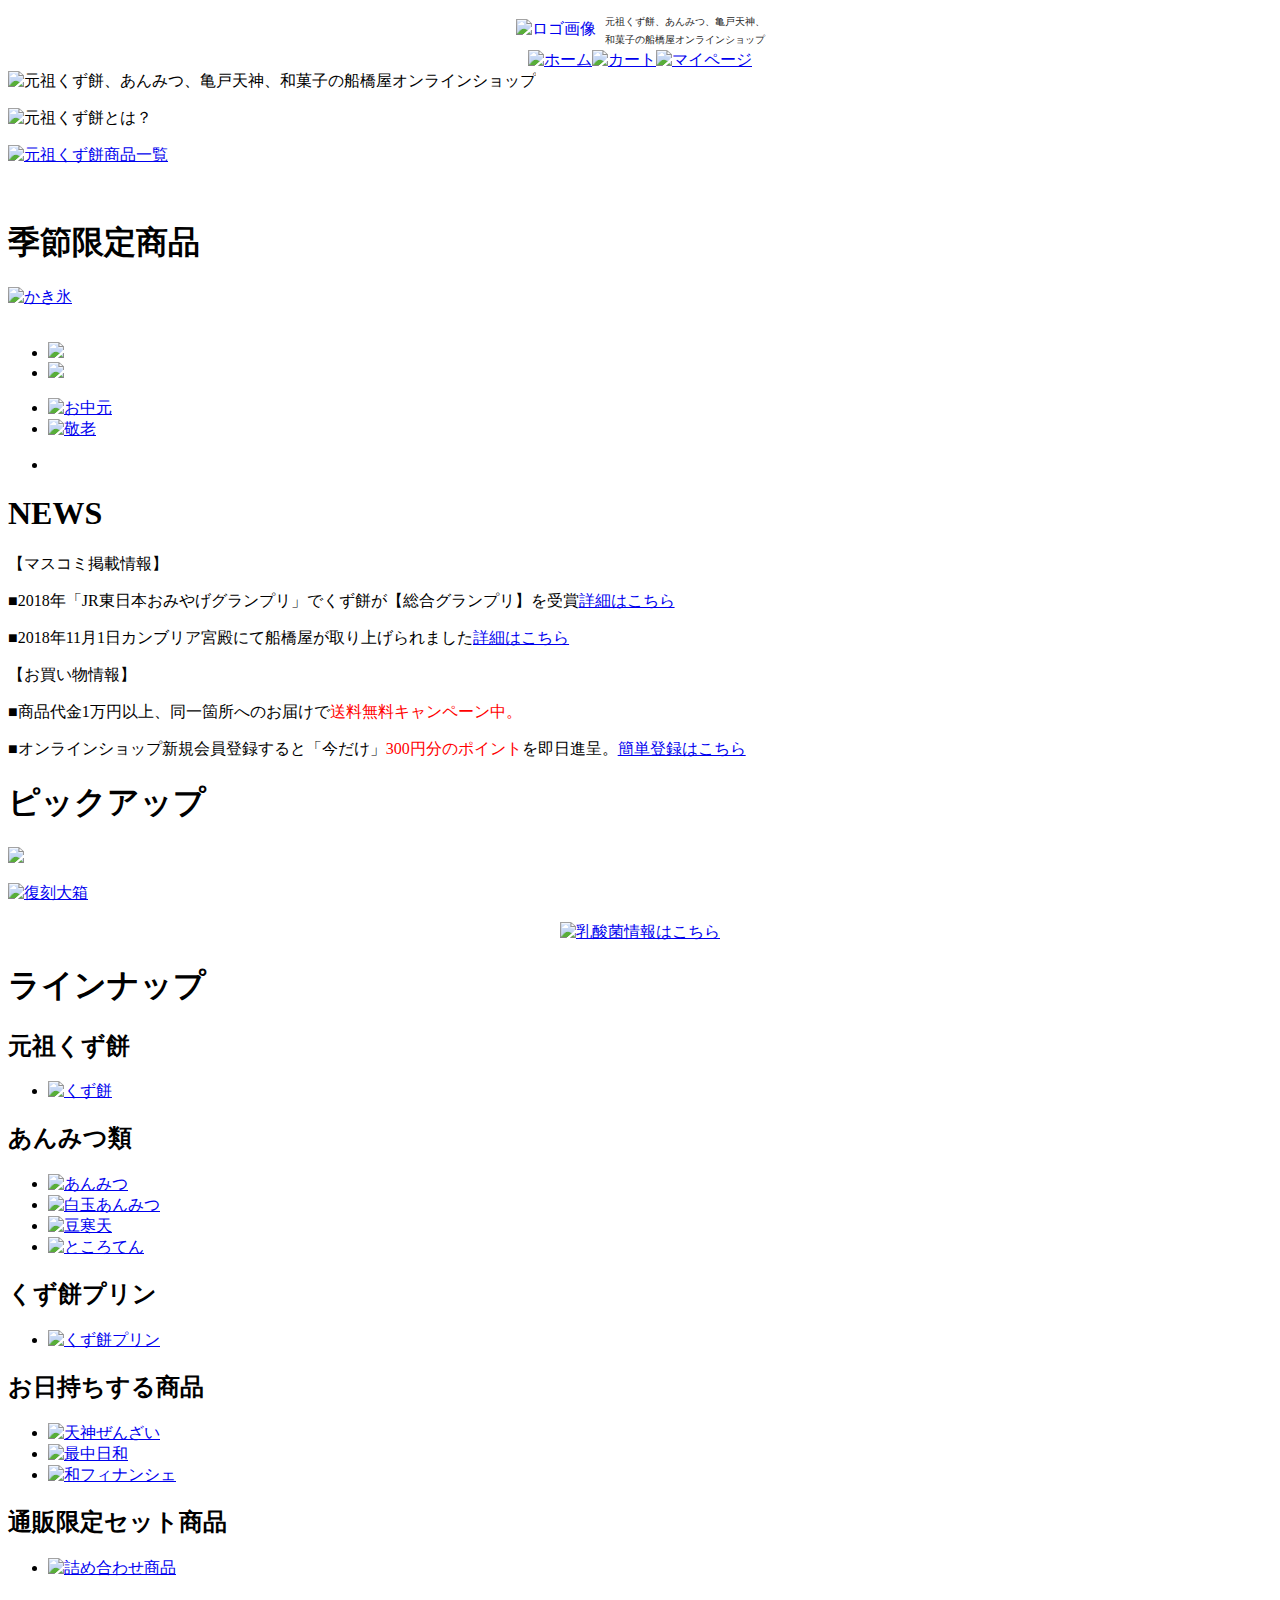
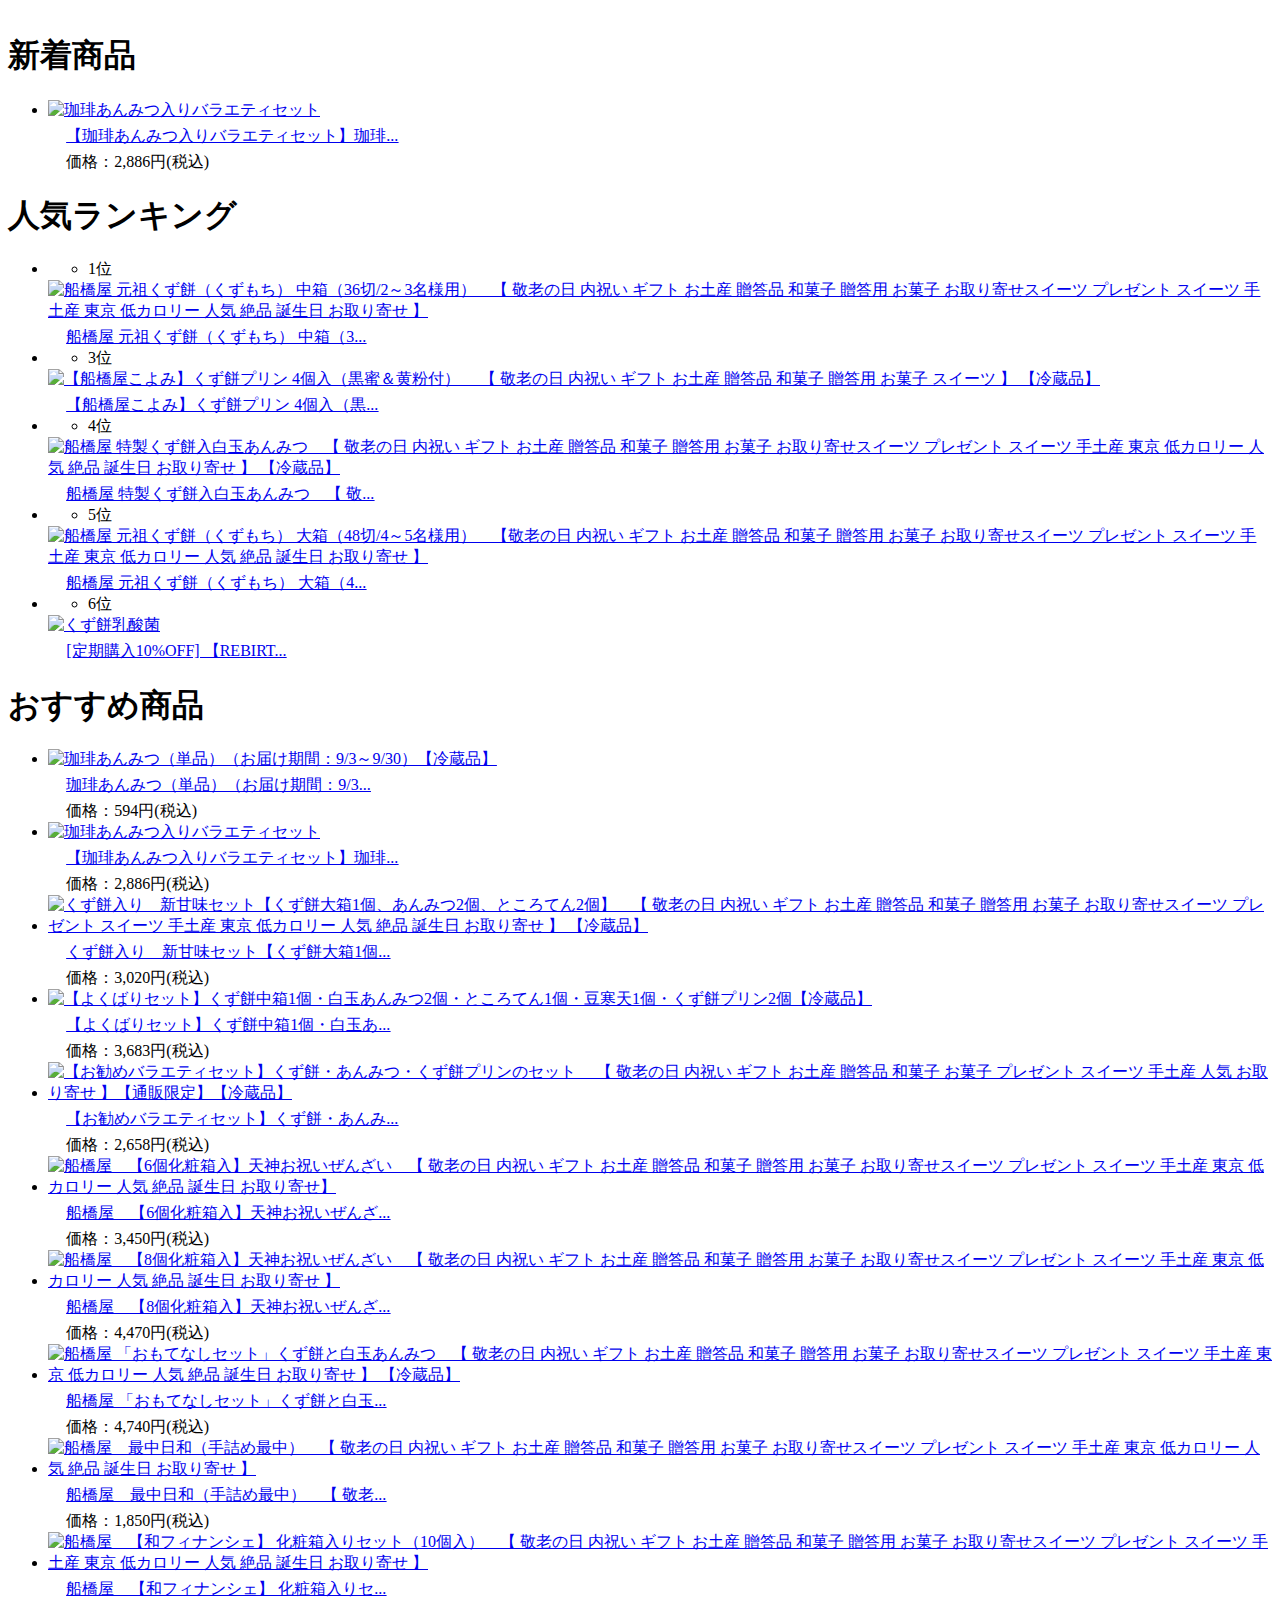
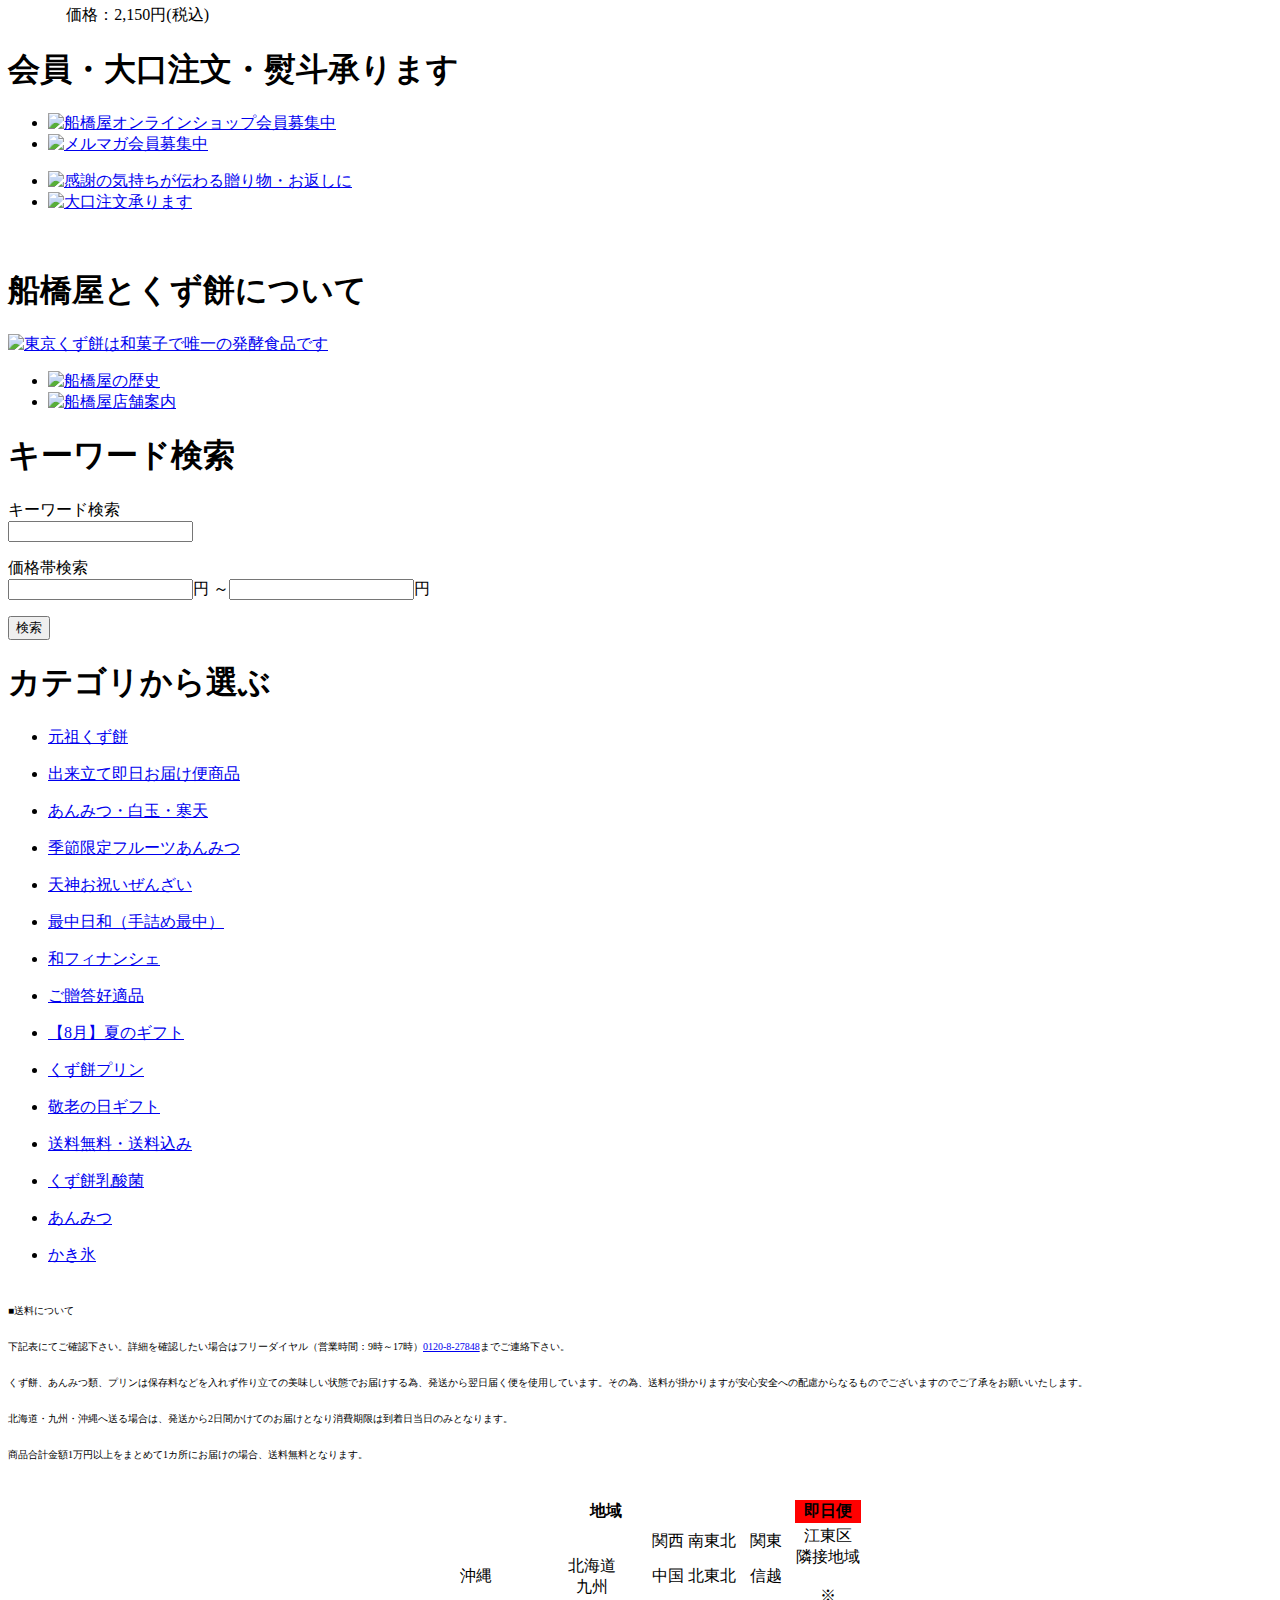
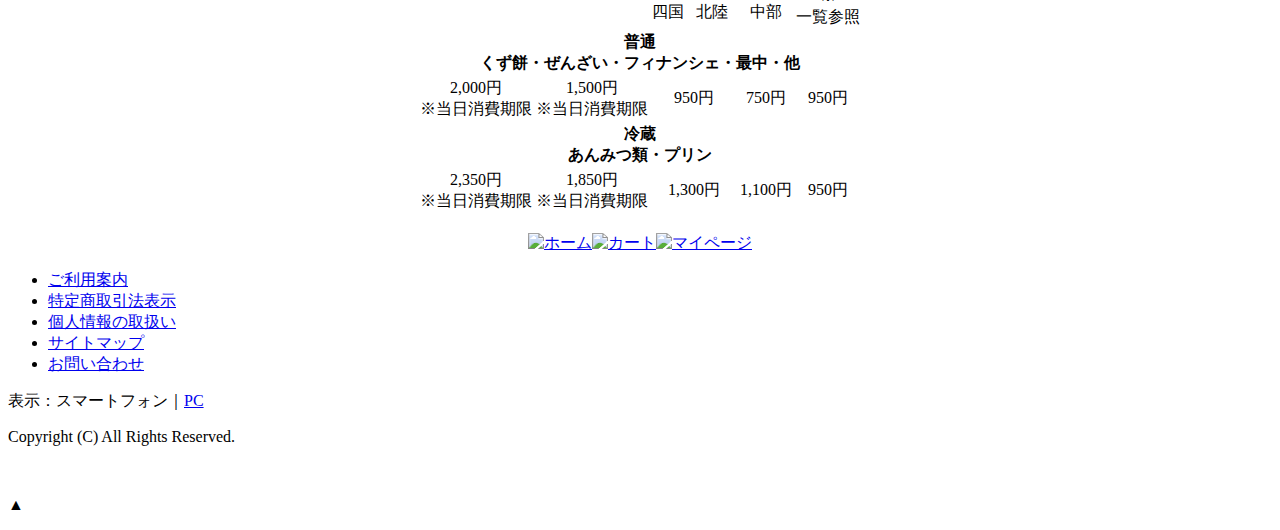
==== sp/index.html @ f50ba4c6 "first commit" ====
<!DOCTYPE html>
<html lang="ja">
<head>
<meta charset="UTF-8">
<meta name="viewport" content="width=device-width, initial-scale=1.0" />
<meta name="description" content="元祖くず餅の通販なら発酵和菓子の元祖くず餅船橋屋公式通販ショップ。くず餅一筋二百年。江戸文化二年に亀戸天神参道にて創業。和菓子で唯一の乳酸発酵食品「くずもち」の老舗。くず餅の他、あんみつ、最中、プリンなど伝統和菓子スイーツを東京からお届け" />
<meta name="keywords" content="くずもち,くず餅,あんみつ,プリン,和菓子,乳酸菌,発酵,東京,船橋屋,通販,スイーツ,贈り物,ギフト,プレゼント,内祝い,お取り寄せ,お菓子,和菓子,誕生日,ホワイトデー" />
<meta name="robots" content="index,follow" />
<script type="text/javascript">
    var cartUrlDomain = 'https://cart2.shopserve.jp/-/funabashiya.jp';
</script>
<!--[if lt IE 9]>


<script type="text/javascript">
var html5_elements = ["article","aside","dialog","figure","footer","header","hgroup","menu","nav","section"];
for (var i=0, len=html5_elements.length; i < len; i++){
        try{document.createElement(html5_elements[i])}catch(e){}
}
</script>

<![endif]-->
<link rel="stylesheet" href="https://www.funabashiya.jp/smp/css/bxslider.css?1598427639" type="text/css" />
<link rel="stylesheet" href="https://www.funabashiya.jp/smp/css/bxslider_11.css?1598427639" type="text/css" />

<link rel="stylesheet" href="https://www.funabashiya.jp/smp/css/sps_common_css_11.css?1598427639" type="text/css" />

<script src="https://www.funabashiya.jp/SHOP/js/jquery-1.10.2.min.js" type="text/javascript"></script>
<script src="https://www.funabashiya.jp/hpgen/smp/js/default.js" type="text/javascript"></script>
<script src="https://www.funabashiya.jp/smp/js/smpsmpflg.js" type="text/javascript" charset="euc-jp"></script>
<script src="https://www.funabashiya.jp/smp/js/floating_menu.js" type="text/javascript"></script>


<link href="https://www.funabashiya.jp/hpgen/smp/css/default.css" rel="stylesheet">

<link rel="canonical" href="https://www.funabashiya.jp/" />


<script>
(function(i,s,o,g,r,a,m){i['GoogleAnalyticsObject']=r;i[r]=i[r]||function(){(i[r].q=i[r].q||[]).push(arguments)},i[r].l=1*new Date();a=s.createElement(o),m=s.getElementsByTagName(o)[0];a.async=1;a.src=g;m.parentNode.insertBefore(a,m)})(window,document,'script','//www.google-analytics.com/analytics.js','ga');
ga('create',  'UA-6107008-1','auto',{'allowLinker':true},{'legacyHistoryImport': false});
ga('send',    'timing', 'timingCategory', 'timingVar', 20);
ga('require', 'linkid', 'linkid.js');  
ga('require', 'linker');
ga('require', 'ec');
ga('require', 'displayfeatures');
ga('linker:autoLink', ['cart2.shopserve.jp'],false,true);
ga('send', 'pageview');
</script>



<title>【公式通販】発酵和菓子の元祖くず餅船橋屋</title>
<script src="//statics.a8.net/a8sales/a8sales.js"></script>
<script src="//statics.a8.net/a8sales/a8crossDomain.js "></script>

<!-- Global site tag (gtag.js) - Google AdWords: 807057183 -->
<script async src="https://www.googletagmanager.com/gtag/js?id=AW-807057183"></script>
<script>
  window.dataLayer = window.dataLayer || [];
  function gtag(){dataLayer.push(arguments);}
  gtag('js', new Date());

  gtag('config', 'AW-807057183');
</script>

    <script>
      $(function(){
        $('a[href^="#"]').click(function() {
          var speed = 400; 
          var href= $(this).attr("href");
          var target = $(href == "#" || href == "" ? 'html' : href);
          var position = target.offset().top;
          $('body,html').animate({scrollTop:position}, speed, 'swing');
          return false;
        });
      });
    </script>

</head>

<body>
<div id="page">
    <script src="https://www.funabashiya.jp/smp/js/jquery.bxslider.min.js" type="text/javascript"></script>
    <script src="https://www.funabashiya.jp/smp/js/jquery.corner.js" type="text/javascript" ></script>
<script type="text/javascript" >
updateSliderTop(2000);

var border_timer = false;
var sliderNew;
var sliderRank;
var sliderPickup;
var sliderWishList;
function ie8_border_radius(){
  (function($){
    if(!($.support.borderRadius)){
      if(border_timer !== false){
        clearTimeout(border_timer);
      }
      border_timer = setTimeout(function(){
        $('.bx-pager-link').uncorner();
        $('.bx-pager-link').corner("round 5px");
        clearTimeout(border_timer);
      },1000);
    }
  })(jQuery);
}
$(window).load(function(e){
newSlider();rankSlider();pickupSlider();
});
// New slider
function newSlider() {
  (function($){
    $(function(){
      // set number Slides
      var numberSlides = 2 ;
      sliderNew = $('.imgSlidernew').bxSlider({
                pause:2000,
                slideWidth: 1000,
        minSlides: numberSlides,
        maxSlides: numberSlides,
        
        nextText: '>',
        prevText: '<',
        useCSS: false,
                onSliderLoad:ie8_border_radius()
      });
    });
  })(jQuery);
}
function getValForObj(objData) {
    var dataVal = new Array();
    for (var i = 0; i < objData.length ; i++ ){
        dataVal[i] = objData.eq(i).clone().val();
    }
    return dataVal;
}
// Rank slider
function  rankSlider () {
  (function($){
    $(function(){
      // set number Slides
      var numberSlides = 2 ;
      sliderRank = $('.imgSliderrank').bxSlider({
                pause:2000,
                slideWidth: 1000,
        slideMargin: 2,
        minSlides: numberSlides,
        maxSlides: numberSlides,
        
        nextText: '>',
        prevText: '<',
        useCSS: false,
                onSliderLoad:ie8_border_radius()
      });
    });
  })(jQuery);
}
// slider Pickup
function pickupSlider() {
  (function($){
    $(function(){
      // sliderPickup
      var numberSlides = 2 ;
      sliderPickup = $('.imgSliderpickup').bxSlider({
                pause:2000,
                slideWidth: 1000,
        minSlides: numberSlides,
        maxSlides: numberSlides,
        
        nextText: '>',
        prevText: '<',
        useCSS: false,
                onSliderLoad:ie8_border_radius()
      });
    });
  })(jQuery);
}


// update Slider Top
function updateSliderTop(timeload) {
  (function($){
    $(function(){
      // sliderHtml
      timeload = parseInt(timeload);
      if ( timeload < 1 ) {
        var timeloadTop = 1000;
        var autoLoad = false ;
      } else {
        var timeloadTop = timeload ;
        var autoLoad = true ;
      }
      var sliderTop = $('.bxslider').bxSlider({
        auto: autoLoad ,
        speed: 1000 ,
        pause: timeloadTop ,
        
                minSlides: 1,
        maxSlides: 1,
                
        nextText: '>',
        prevText: '<',
        useCSS: false,
                onSlideAfter: function () { if( autoLoad == true ) { sliderTop.startAuto(); } else { sliderTop.stopAuto(); } },
        onSliderLoad:ie8_border_radius()
      });
    });
  })(jQuery);
}
</script>
<div id="top_header">
  <div id="mp_ta_top">
    <center>
<div class="logo clearof">
<!-- logo+テキスト -->
<table>
<tbody>
<tr>
<td><a style="text-decoration: none; padding-right: 5px;" href="https://www.funabashiya.jp/smp/index.html?"><img class="logoimg" alt="ロゴ画像" src="https://www.funabashiya.jp/pic-labo/smp_logo.png" border="0"> </a></td>
<td align="left"><a style="text-decoration: none; font-size: 10px; color: #252525; line-height: 140%;" href="https://www.funabashiya.jp/smp/index.html?">元祖くず餅、あんみつ、亀戸天神、<br>和菓子の船橋屋オンラインショップ </a></td>
</tr>
</tbody>
</table>

<nav class="clearof" style="margin: 0px; text-align: center; width: 100%;">
<div style="margin: 0px 0px 0px　0px; width: 100%;"><a href="https://www.funabashiya.jp/smp/index.html?"><img style="width: 33%;" alt="ホーム" src="https://www.funabashiya.jp/pic-labo/smp_gnavi1.png" border="0"></a><a href="https://cart2.shopserve.jp/-/funabashiya.jp/smp_cart.php?guid=ON&"><img style="width: 33%;" alt="カート" src="https://www.funabashiya.jp/pic-labo/smp_gnavi2.png" border="0"></a><a href="https://cart2.shopserve.jp/-/funabashiya.jp/smp_login.php?"><img style="width: 33%;" alt="マイページ" src="https://www.funabashiya.jp/pic-labo/smp_gnavi3.png" border="0"></a></div>
</nav>
</div>
</center>

<!-- お店ページに会員カート情報表示（SMP01）ここから -->
<script src="//ajax.googleapis.com/ajax/libs/jquery/1.11.0/jquery.min.js"></script>
<script type="text/javascript">
var storeData = {"shopId": "kuzumochi.ko", "setNum": "2", "host": "-/funabashiya.jp"};

var url = document.URL;
var carturl = 'cart' + storeData['setNum'] + '.shopserve.jp/' + storeData['host'] + '/';
var kanriurl = 'kanri' + storeData['setNum'] + '.shopserve.jp/' + storeData['shopId'] + '/';
if (storeData['setNum'] == "0") {
    kanriurl = 'kanri.shopserve.jp/' + storeData['shopId'] + '/';
}
var sslurl = 'ssl.shopserve.jp/' + storeData['host'] + '/';
var userWeb = '/vol1blog/' + storeData['shopId'].charAt(0) + '/'+ storeData['shopId'] + '.shopserve.jp/docs';
var apiurl = 'https://cart' + storeData['setNum'] + '.shopserve.jp/js/membercart-api.js'
document.write('<script src="' + apiurl + '"><\/script>');

$(document).ready(function() {
    if ( url.match(carturl) || url.match(kanriurl) || url.match(sslurl) ) {
        $(".member_info_cart_info .sps_img").each(function() {
            img_path = $(this).attr('src');
            img_path = img_path.substr(img_path.lastIndexOf("/pic-labo/"));
            $(this).attr('src', userWeb + img_path);
        });
    } else {
        $(".member_info_cart_info .sps_img").each(function() {
            img_path = $(this).attr('src');
            img_path = img_path.substr(img_path.lastIndexOf("/pic-labo/"));
            $(this).attr('src', img_path);
        });
    }
});
</script>

<div id="headerbox" class="member_info_cart_info" style="display:none;">
    <!-- <div id="logo"><img class="sps_img" src="__USER_WEB__/docs/pic-labo/■"></div> -->
    <div id="member_info">
        こんにちは、<a href="https://cart__SETNUM__.shopserve.jp/__HOST__/smp_login.php"><span class="membername_box"><span class="lastname___MEMBER_LASTNAME__">__MEMBER_LASTNAME__</span><span class="firstname___MEMBER_FIRSTNAME__">__MEMBER_FIRSTNAME__</span>様</span></a>
        <span class="memberrank___MEMBER_HOLDINGPOINT_____MEMBER_RANK_NAME__">
            <div class="memberrank">
                <span class="pointmember___MEMBER_HOLDINGPOINT__"><div class="pointmember"><span class="point___MEMBER_HOLDINGPOINT__">保有ポイント：<span class="point_twrap"><span class="point_txt"><span class="number_comma">__MEMBER_HOLDINGPOINT__</span></span>ポイント</span></span></div></span>
                <span class="rankmember___MEMBER_RANK_NAME__"><div class="rankmember"><span class="rank_name___MEMBER_RANK_NAME__">会員ランク：<span class="point_twrap"><span class="point_txt">__MEMBER_RANK_NAME__</span></span></span></div></span>
            </div>
        </span>
    </div>
    <div id="hbtnbox">
        <a href="https://cart__SETNUM__.shopserve.jp/__HOST__/smp_cart.php">
            <img class="sps_img" src="__USER_WEB__/docs/pic-labo/smp_ico_cart.png" ><span class="item_cnt"><span class="number_comma sps-cartItmCnt">__ITM_CNT__</span></span>
        </a>
    </div>
</div>
<!-- お店ページに会員カート情報表示（SMP01）ここまで -->

<div class="SpMv">
<img alt="元祖くず餅、あんみつ、亀戸天神、和菓子の船橋屋オンラインショップ" src="https://www.funabashiya.jp/pic-labo/sp_mv2020.jpg">
 <div class="kv">
  <div class="Fade">
   <p class="arr"><a href="#DpBox1" class="anchor"></a></p>
  </div>
 </div>
</div>
<div id="DpBox1" class="DpBox">
<img alt="元祖くず餅とは？" src="https://www.funabashiya.jp/pic-labo/sp_2020_mvbottom2.jpg">
 <div class="DpBoxBtn">
 <p><a href="https://www.funabashiya.jp/SHOP/53708/list.html" class="anchor"><img alt="元祖くず餅商品一覧" src="https://www.funabashiya.jp/pic-labo/sp_2020_mvbottom_btn.png"></a></p>
 </div>
 </div>
</div>
  </div>
</div>

<div id="contents">

<div id="sortarea">
  <!--ヘッダ用フリーテキストエリア-->
<section id="pi_free1">
<div id="mp_ta_free1" class="freearea"><br><div class="title">
<span id="mp_icn_new"></span>
<h1 id="mp_txt_new">季節限定商品</h1>
</div>



<a href="https://www.funabashiya.jp/SHOP/kk01.html">
<img alt="かき氷" src="https://www.funabashiya.jp/pic-labo/llimg/2020kkb.jpg" border="0" hspace="0"width="500">
</a><br><br></div>
</section>
<!--/ヘッダ用フリーテキストエリア-->

  <div id="pi_banner_slider">
<div id="shownImg">
    <ul class="bxslider">
                <li>
            <div >
                <a href="https://www.funabashiya.jp/SHOP/55999/list.html"><img src="https://www.funabashiya.jp/pic-labo/ochugen.jpg" /></a>
            </div>
        </li>
                <li>
            <div >
                <a href="https://www.funabashiya.jp/SHOP/78052/list.html"><img src="https://www.funabashiya.jp/pic-labo/mv_kisetsu_keirou2020.jpg" /></a>
            </div>
        </li>
            </ul>
</div>
</div>
  <!--ヘッダ用フリーテキストエリア-->
<section id="pi_free2">
<div id="mp_ta_free2" class="freearea"><div class="FlexBox Mb10">
<ul>


<!-- <li><a href="https://www.funabashiya.jp/SHOP/154238/list.html"><img src="https://www.funabashiya.jp/pic-labo/mv_kisetsu_coffee2020.jpg" alt="珈琲あんみつ" border="0" hspace="0"width="500"></a></li> -->

<li><a href="https://www.funabashiya.jp/SHOP/55999/list.html">
<img alt="お中元" src="https://www.funabashiya.jp/pic-labo/llimg/ochugen.jpg" border="0" hspace="0"width="500">
</a></li>


<li><a href="https://www.funabashiya.jp/SHOP/78052/list.html">
<img alt="敬老" src="https://www.funabashiya.jp/pic-labo/llimg/mv_kisetsu_keirou2020.jpg" border="0" hspace="0"width="500">
</a></li>







    </a>
  </li>
</div>

<div class="FlexBox Mb10">
<ul>


<!------------
<li><a href="https://www.funabashiya.jp/SHOP/152881/list.html">
<img alt="お抹茶" src="https://www.funabashiya.jp/pic-labo/llimg/oma.jpg" border="0" hspace="0"width="500">
</a></li>
------------->


<li><a href="" target="_self"><img align="baseline" alt="" src="" border="0" width="500"hspace="0"></a></li>
</div>


<div class="title">
<span id="mp_icn_new"></span>
<h1 id="mp_txt_new">NEWS</h1>
</div>
<div class="Tcen bli01 Mb10">
<p>【マスコミ掲載情報】</p>
<p>■2018年「JR東日本おみやげグランプリ」でくず餅が【総合グランプリ】を受賞<a href="https://jreast-omiyage.jp/history">詳細はこちら</a></p>
<p>■2018年11月1日カンブリア宮殿にて船橋屋が取り上げられました<a href="https://www.tv-tokyo.co.jp/cambria/backnumber/2018/1101/">詳細はこちら</a></p>

<p>【お買い物情報】</p>
<p>■商品代金1万円以上、同一箇所へのお届けで<font color="red">送料無料キャンペーン中。</font></a></p>


<p>■オンラインショップ新規会員登録すると「今だけ」<font color="red">300円分のポイント</font>を即日進呈。<a href="https://www.funabashiya.jp/hpgen/HPB/entries/32.html">簡単登録はこちら</a></p>




</div>

<div class="title">
<span id="mp_icn_new"></span>
<h1 id="mp_txt_new">ピックアップ</h1>
</div>

<a href="https://www.funabashiya.jp/SHOP/152882/list.html" >
<img src="https://www.funabashiya.jp/pic-labo/llimg/jikan.png" width="100%" ></a></p>



<a href="https://www.funabashiya.jp/SHOP/f-K0003.html">
<img alt="復刻大箱" src="https://www.funabashiya.jp/pic-labo/llimg/fukoku.jpg" border="0" hspace="0"width="">
</a>

<br>
<br>

<center style="margin-bottom: 10px;">
<a href="http://www.funabashiya.co.jp/kuzumochi-lab/">
<img src="https://www.funabashiya.jp/pic-labo/llimg/nyu.png

" alt="乳酸菌情報はこちら"></center></a>

<div class="title">
<span id="mp_icn_new"></span>
<h1 id="mp_txt_new">ラインナップ</h1>
</div>

<nav class="CateNav">
<h2>元祖くず餅</h2>
<ul>
  <li>
    <a href="https://www.funabashiya.jp/SHOP/53708/list.html" target="_self">
      <img alt="くず餅" src="https://www.funabashiya.jp/custom2018_4/img/cate_kuzu.png" border="0" hspace="0">
    </a>
  </li>
</ul>
<h2>あんみつ類</h2>
<ul>
  <li>
    <a href="https://www.funabashiya.jp/SHOP/153603/list.html " target="_self">
      <img alt="あんみつ" src="https://www.funabashiya.jp/custom2018_4/img/cate_anmitu.png" border="0" hspace="0">
    </a>
  </li>
  <li>
    <a href="https://www.funabashiya.jp/smp/item/A0002.html" target="_self">
      <img alt="白玉あんみつ" src="https://www.funabashiya.jp/custom2018_4/img/cate_shiratama.png" border="0" hspace="0">
    </a>
  </li>
  <li>
    <a href="https://www.funabashiya.jp/SHOP/A0005.html" target="_self">
      <img alt="豆寒天" src="https://www.funabashiya.jp/custom2018_4/img/cate_kanten.png" border="0" hspace="0">
    </a>
  </li>
  <li>
    <a href="https://www.funabashiya.jp/SHOP/A0003.html" target="_self">
      <img alt="ところてん" src="https://www.funabashiya.jp/custom2018_4/img/cate_tokoroten.png" border="0" hspace="0">
    </a>
  </li>
</ul>
<h2>くず餅プリン</h2>
<ul>
  <li>
    <a href="https://www.funabashiya.jp/SHOP/53838/list.html" target="_self">
      <img alt="くず餅プリン" src="https://www.funabashiya.jp/custom2018_4/img/cate_pudding.png" border="0" hspace="0">
    </a>
  </li>
</ul>
<h2>お日持ちする商品</h2>
<ul>
  <li>
    <a href="https://www.funabashiya.jp/SHOP/54983/list.html" target="_self">
      <img alt="天神ぜんざい" src="https://www.funabashiya.jp/custom2018_4/img/cate_zenzai.png" border="0" hspace="0">
    </a>
  </li>
  <li>
    <a href="https://www.funabashiya.jp/SHOP/54984/list.html ">
      <img alt="最中日和" src="https://www.funabashiya.jp/custom2018_4/img/cate_monaka.png" border="0" hspace="0">
    </a>
  </li>
  <li>
    <a href="https://www.funabashiya.jp/SHOP/54985/list.html" target="_self">
      <img alt="和フィナンシェ" src="https://www.funabashiya.jp/custom2018_4/img/cate_fe.png" border="0" hspace="0">
    </a>
  </li>
</ul>
<h2>通販限定セット商品</h2>
<ul>
  <li>
    <a href="https://www.funabashiya.jp/smp/list.php?type=class&mcat=55999" target="_self">
      <img alt="詰め合わせ商品" src="https://www.funabashiya.jp/custom2018_4/img/cate_set.png" border="0" hspace="0">
    </a>
  </li>
</ul>
</nav>
<br></div>
</section>
<!--/ヘッダ用フリーテキストエリア-->

  <!--商品情報-->
                
      
        <div class="title">
      <span id="mp_icn_new"></span>
      <h1 id="mp_txt_new">新着商品</h1>
    </div>
                    
          <section class=" mp_newlistpattern_layout4">
        <div class="loadImgSlidernew">
          <ul class="imgSlidernew">
                                                        <li>
                  <div class="frameShownImg">
                                        <a href="https://www.funabashiya.jp/smp/item/co222.html">
                      <img src="https://image1.shopserve.jp/funabashiya.jp/pic-labo/coffee_bara.jpg?t=20200826110738" title="【珈琲あんみつ入りバラエティセット】珈琲あんみつ2個/カップくず餅2個/くず餅プリン2個 【冷蔵品】" alt="珈琲あんみつ入りバラエティセット"/>
                    </a>
                  </div>
                                      <a href="https://www.funabashiya.jp/smp/item/co222.html">
                      <div class="li_r" style="margin-top:5px;margin-left:1.5%;height:auto;">
                        <div style="opacity: 1;text-decoration: underline;">【珈琲あんみつ入りバラエティセット】珈琲...</div>
                      </div>
                    </a>
                                                        <div class="li_r" style="margin-top:5px;margin-left:1.5%;height:auto;">
                      <div class="price" style="text-align:left!important;height:auto;">価格：2,886円(税込)</div>                    </div>
                                                    </li>
                                    </ul>
        </div>
        <form name="dataListItemnew">
                                                                <input type="hidden" value="【珈琲あんみつ入りバラエティセット】珈琲..." name="listNameItemnew[]">
              <input type="hidden" value="価格：2,886円(税込)" name="listPriceStrnew[]">
              <input type="hidden" value="&nbsp;" name="listRangePricenew[]">
                              <input type="hidden" value="" name="listFixedPrcStrnew[]">
                                            <input type="hidden" value="" name="listRegularPrcFirstStrnew[]">
                            <input type="hidden" value="" name="listRangeRegularPrcFirstnew[]">
              <input type="hidden" value="【珈琲あんみつ入りバラエティセット】珈琲あんみつ2個/カップくず餅2個/くず餅プリン2個 【冷蔵品】" name="listTitlenew[]">
                              <input type="hidden" value="" name="listPrcOffnew[]">
                            <input type="hidden" value="https://image1.shopserve.jp/funabashiya.jp/pic-labo/mimg/coffee_bara.jpg?t=20200826110738" name="listImgnew[]">
              <input type="hidden" value="https://www.funabashiya.jp/smp/item/co222.html" name="listUrlnew[]">
                              <input type="hidden" value="" name="listZaikoStrnew[]">
                                            </form>

        
              </section>

      
            <!--/商品情報-->

  <!--商品情報-->
                
      
        <div class="title">
      <span id="mp_icn_rank"></span>
      <h1 id="mp_txt_rank">人気ランキング</h1>
    </div>
                    
          <section class=" mp_ranklistpattern_layout4">
        <div class="loadImgSliderrank">
          <ul class="imgSliderrank">
                                                        <li>
                  <div class="frameShownImg">
                                          <ul class="itemlist">
                                                  <li class="prize list_group_1">
                            <img src="https://www.funabashiya.jp/hpgen/smp/img/crown.png" border="0" class="" alt="">1位
                          </li>
                                              </ul>
                                        <a href="https://www.funabashiya.jp/smp/item/K0002.html">
                      <img src="https://image1.shopserve.jp/funabashiya.jp/pic-labo/kuzu2020_2.jpg?t=20200313204753" title="船橋屋 元祖くず餅（くずもち） 中箱（36切/2～3名様用）　【 敬老の日 内祝い ギフト お土産 贈答品 和菓子 贈答用 お菓子 お取り寄せスイーツ プレゼント スイーツ 手土産 東京 低カロリー 人気 絶品 誕生日 お取り寄せ 】" alt="船橋屋 元祖くず餅（くずもち） 中箱（36切/2～3名様用）　【 敬老の日 内祝い ギフト お土産 贈答品 和菓子 贈答用 お菓子 お取り寄せスイーツ プレゼント スイーツ 手土産 東京 低カロリー 人気 絶品 誕生日 お取り寄せ 】"/>
                    </a>
                  </div>
                                      <a href="https://www.funabashiya.jp/smp/item/K0002.html">
                      <div class="li_r" style="margin-top:5px;margin-left:1.5%;height:auto;">
                        <div style="opacity: 1;text-decoration: underline;">船橋屋 元祖くず餅（くずもち） 中箱（3...</div>
                      </div>
                    </a>
                                                                      </li>
                                                                      <li>
                  <div class="frameShownImg">
                                          <ul class="itemlist">
                                                  <li class="prize list_group_2">
                            <img src="https://www.funabashiya.jp/hpgen/smp/img/crown.png" border="0" class="" alt="">3位
                          </li>
                                              </ul>
                                        <a href="https://www.funabashiya.jp/smp/item/P0001.html">
                      <img src="https://image1.shopserve.jp/funabashiya.jp/pic-labo/purin2020-4.jpg?t=20200713114942" title="【船橋屋こよみ】くず餅プリン 4個入（黒蜜＆黄粉付） 　【 敬老の日 内祝い ギフト お土産 贈答品 和菓子 贈答用 お菓子 スイーツ 】 【冷蔵品】" alt="【船橋屋こよみ】くず餅プリン 4個入（黒蜜＆黄粉付） 　【 敬老の日 内祝い ギフト お土産 贈答品 和菓子 贈答用 お菓子 スイーツ 】 【冷蔵品】"/>
                    </a>
                  </div>
                                      <a href="https://www.funabashiya.jp/smp/item/P0001.html">
                      <div class="li_r" style="margin-top:5px;margin-left:1.5%;height:auto;">
                        <div style="opacity: 1;text-decoration: underline;">【船橋屋こよみ】くず餅プリン 4個入（黒...</div>
                      </div>
                    </a>
                                                                      </li>
                                                                      <li>
                  <div class="frameShownImg">
                                          <ul class="itemlist">
                                                  <li class="rank list_group_3">4位</li>
                                              </ul>
                                        <a href="https://www.funabashiya.jp/smp/item/A0002.html">
                      <img src="https://image1.shopserve.jp/funabashiya.jp/pic-labo/s1.jpg?t=20200710160933" title="船橋屋 特製くず餅入白玉あんみつ　【 敬老の日 内祝い ギフト お土産 贈答品 和菓子 贈答用 お菓子 お取り寄せスイーツ プレゼント スイーツ 手土産 東京 低カロリー 人気 絶品 誕生日 お取り寄せ 】 【冷蔵品】" alt="船橋屋 特製くず餅入白玉あんみつ　【 敬老の日 内祝い ギフト お土産 贈答品 和菓子 贈答用 お菓子 お取り寄せスイーツ プレゼント スイーツ 手土産 東京 低カロリー 人気 絶品 誕生日 お取り寄せ 】 【冷蔵品】"/>
                    </a>
                  </div>
                                      <a href="https://www.funabashiya.jp/smp/item/A0002.html">
                      <div class="li_r" style="margin-top:5px;margin-left:1.5%;height:auto;">
                        <div style="opacity: 1;text-decoration: underline;">船橋屋 特製くず餅入白玉あんみつ　【 敬...</div>
                      </div>
                    </a>
                                                                      </li>
                                                                      <li>
                  <div class="frameShownImg">
                                          <ul class="itemlist">
                                                  <li class="rank list_group_4">5位</li>
                                              </ul>
                                        <a href="https://www.funabashiya.jp/smp/item/K0003.html">
                      <img src="https://image1.shopserve.jp/funabashiya.jp/pic-labo/kuzu2020dai.jpg?t=20200609092430" title="船橋屋 元祖くず餅（くずもち） 大箱（48切/4～5名様用）　【敬老の日 内祝い ギフト お土産 贈答品 和菓子 贈答用 お菓子 お取り寄せスイーツ プレゼント スイーツ 手土産 東京 低カロリー 人気 絶品 誕生日 お取り寄せ 】" alt="船橋屋 元祖くず餅（くずもち） 大箱（48切/4～5名様用）　【敬老の日 内祝い ギフト お土産 贈答品 和菓子 贈答用 お菓子 お取り寄せスイーツ プレゼント スイーツ 手土産 東京 低カロリー 人気 絶品 誕生日 お取り寄せ 】"/>
                    </a>
                  </div>
                                      <a href="https://www.funabashiya.jp/smp/item/K0003.html">
                      <div class="li_r" style="margin-top:5px;margin-left:1.5%;height:auto;">
                        <div style="opacity: 1;text-decoration: underline;">船橋屋 元祖くず餅（くずもち） 大箱（4...</div>
                      </div>
                    </a>
                                                                      </li>
                                                                      <li>
                  <div class="frameShownImg">
                                          <ul class="itemlist">
                                                  <li class="rank list_group_5">6位</li>
                                              </ul>
                                        <a href="https://www.funabashiya.jp/smp/item/lab-k010t.html">
                      <img src="https://image1.shopserve.jp/funabashiya.jp/pic-labo/lab001.jpg?t=20190125201213" title="[定期購入10%OFF] 【REBIRTH】くず餅乳酸菌（カプセル/90粒/植物性乳酸菌）　【 敬老の日 内祝い ギフト お土産 贈答品 和菓子 贈答用 お菓子 お取り寄せスイーツ プレゼント スイーツ 手土産 東京 低カロリー 人気 絶品 誕生日 お取り寄せ 】" alt="くず餅乳酸菌"/>
                    </a>
                  </div>
                                      <a href="https://www.funabashiya.jp/smp/item/lab-k010t.html">
                      <div class="li_r" style="margin-top:5px;margin-left:1.5%;height:auto;">
                        <div style="opacity: 1;text-decoration: underline;">[定期購入10%OFF] 【REBIRT...</div>
                      </div>
                    </a>
                                                                      </li>
                                    </ul>
        </div>
        <form name="dataListItemrank">
                                                                  <input type="hidden" value="1" name="listItemrank[]">
                            <input type="hidden" value="船橋屋 元祖くず餅（くずもち） 中箱（3..." name="listNameItemrank[]">
              <input type="hidden" value="価格：895円(税込)" name="listPriceStrrank[]">
              <input type="hidden" value="&nbsp;" name="listRangePricerank[]">
                              <input type="hidden" value="" name="listFixedPrcStrrank[]">
                                            <input type="hidden" value="" name="listRegularPrcFirstStrrank[]">
                            <input type="hidden" value="" name="listRangeRegularPrcFirstrank[]">
              <input type="hidden" value="船橋屋 元祖くず餅（くずもち） 中箱（36切/2～3名様用）　【 敬老の日 内祝い ギフト お土産 贈答品 和菓子 贈答用 お菓子 お取り寄せスイーツ プレゼント スイーツ 手土産 東京 低カロリー 人気 絶品 誕生日 お取り寄せ 】" name="listTitlerank[]">
                              <input type="hidden" value="" name="listPrcOffrank[]">
                            <input type="hidden" value="https://image1.shopserve.jp/funabashiya.jp/pic-labo/mimg/kuzu2020_2.jpg?t=20200313204753" name="listImgrank[]">
              <input type="hidden" value="https://www.funabashiya.jp/smp/item/K0002.html" name="listUrlrank[]">
                              <input type="hidden" value="" name="listZaikoStrrank[]">
                                                                                            <input type="hidden" value="3" name="listItemrank[]">
                            <input type="hidden" value="【船橋屋こよみ】くず餅プリン 4個入（黒..." name="listNameItemrank[]">
              <input type="hidden" value="価格：1,596円(税込)" name="listPriceStrrank[]">
              <input type="hidden" value="&nbsp;" name="listRangePricerank[]">
                              <input type="hidden" value="" name="listFixedPrcStrrank[]">
                                            <input type="hidden" value="" name="listRegularPrcFirstStrrank[]">
                            <input type="hidden" value="" name="listRangeRegularPrcFirstrank[]">
              <input type="hidden" value="【船橋屋こよみ】くず餅プリン 4個入（黒蜜＆黄粉付） 　【 敬老の日 内祝い ギフト お土産 贈答品 和菓子 贈答用 お菓子 スイーツ 】 【冷蔵品】" name="listTitlerank[]">
                              <input type="hidden" value="" name="listPrcOffrank[]">
                            <input type="hidden" value="https://image1.shopserve.jp/funabashiya.jp/pic-labo/mimg/purin2020-4.jpg?t=20200713114942" name="listImgrank[]">
              <input type="hidden" value="https://www.funabashiya.jp/smp/item/P0001.html" name="listUrlrank[]">
                              <input type="hidden" value="" name="listZaikoStrrank[]">
                                                                                            <input type="hidden" value="4" name="listItemrank[]">
                            <input type="hidden" value="船橋屋 特製くず餅入白玉あんみつ　【 敬..." name="listNameItemrank[]">
              <input type="hidden" value="価格：540円(税込)" name="listPriceStrrank[]">
              <input type="hidden" value="&nbsp;" name="listRangePricerank[]">
                              <input type="hidden" value="" name="listFixedPrcStrrank[]">
                                            <input type="hidden" value="" name="listRegularPrcFirstStrrank[]">
                            <input type="hidden" value="" name="listRangeRegularPrcFirstrank[]">
              <input type="hidden" value="船橋屋 特製くず餅入白玉あんみつ　【 敬老の日 内祝い ギフト お土産 贈答品 和菓子 贈答用 お菓子 お取り寄せスイーツ プレゼント スイーツ 手土産 東京 低カロリー 人気 絶品 誕生日 お取り寄せ 】 【冷蔵品】" name="listTitlerank[]">
                              <input type="hidden" value="" name="listPrcOffrank[]">
                            <input type="hidden" value="https://image1.shopserve.jp/funabashiya.jp/pic-labo/mimg/s1.jpg?t=20200710160933" name="listImgrank[]">
              <input type="hidden" value="https://www.funabashiya.jp/smp/item/A0002.html" name="listUrlrank[]">
                              <input type="hidden" value="" name="listZaikoStrrank[]">
                                                                                            <input type="hidden" value="5" name="listItemrank[]">
                            <input type="hidden" value="船橋屋 元祖くず餅（くずもち） 大箱（4..." name="listNameItemrank[]">
              <input type="hidden" value="価格：1,200円(税込)" name="listPriceStrrank[]">
              <input type="hidden" value="&nbsp;" name="listRangePricerank[]">
                              <input type="hidden" value="" name="listFixedPrcStrrank[]">
                                            <input type="hidden" value="" name="listRegularPrcFirstStrrank[]">
                            <input type="hidden" value="" name="listRangeRegularPrcFirstrank[]">
              <input type="hidden" value="船橋屋 元祖くず餅（くずもち） 大箱（48切/4～5名様用）　【敬老の日 内祝い ギフト お土産 贈答品 和菓子 贈答用 お菓子 お取り寄せスイーツ プレゼント スイーツ 手土産 東京 低カロリー 人気 絶品 誕生日 お取り寄せ 】" name="listTitlerank[]">
                              <input type="hidden" value="" name="listPrcOffrank[]">
                            <input type="hidden" value="https://image1.shopserve.jp/funabashiya.jp/pic-labo/mimg/kuzu2020dai.jpg?t=20200609092430" name="listImgrank[]">
              <input type="hidden" value="https://www.funabashiya.jp/smp/item/K0003.html" name="listUrlrank[]">
                              <input type="hidden" value="" name="listZaikoStrrank[]">
                                                                                            <input type="hidden" value="6" name="listItemrank[]">
                            <input type="hidden" value="[定期購入10%OFF] 【REBIRT..." name="listNameItemrank[]">
              <input type="hidden" value="価格：6,804円(税込)" name="listPriceStrrank[]">
              <input type="hidden" value="&nbsp;" name="listRangePricerank[]">
                              <input type="hidden" value="" name="listFixedPrcStrrank[]">
                                            <input type="hidden" value="" name="listRegularPrcFirstStrrank[]">
                            <input type="hidden" value="" name="listRangeRegularPrcFirstrank[]">
              <input type="hidden" value="[定期購入10%OFF] 【REBIRTH】くず餅乳酸菌（カプセル/90粒/植物性乳酸菌）　【 敬老の日 内祝い ギフト お土産 贈答品 和菓子 贈答用 お菓子 お取り寄せスイーツ プレゼント スイーツ 手土産 東京 低カロリー 人気 絶品 誕生日 お取り寄せ 】" name="listTitlerank[]">
                              <input type="hidden" value="" name="listPrcOffrank[]">
                            <input type="hidden" value="https://image1.shopserve.jp/funabashiya.jp/pic-labo/mimg/lab001.jpg?t=20190125201213" name="listImgrank[]">
              <input type="hidden" value="https://www.funabashiya.jp/smp/item/lab-k010t.html" name="listUrlrank[]">
                              <input type="hidden" value="" name="listZaikoStrrank[]">
                                            </form>

        
              </section>

      
            <!--/商品情報-->

  <!--商品情報-->
                
      
        <div class="title">
      <span id="mp_icn_rec"></span>
      <h1 id="mp_txt_rec">おすすめ商品</h1>
    </div>
                    
          <section class=" mp_pickuplistpattern_layout4">
        <div class="loadImgSliderpickup">
          <ul class="imgSliderpickup">
                                                        <li>
                  <div class="frameShownImg">
                                        <a href="https://www.funabashiya.jp/smp/item/cohi.html">
                      <img src="https://image1.shopserve.jp/funabashiya.jp/pic-labo/cohi.jpg?t=20200826161533" title="珈琲あんみつ（単品）（お届け期間：9/3～9/30）【冷蔵品】" alt="珈琲あんみつ（単品）（お届け期間：9/3～9/30）【冷蔵品】"/>
                    </a>
                  </div>
                                      <a href="https://www.funabashiya.jp/smp/item/cohi.html">
                      <div class="li_r" style="margin-top:5px;margin-left:1.5%;height:auto;">
                        <div style="opacity: 1;text-decoration: underline;">珈琲あんみつ（単品）（お届け期間：9/3...</div>
                      </div>
                    </a>
                                                        <div class="li_r" style="margin-top:5px;margin-left:1.5%;height:auto;">
                      <div class="price" style="text-align:left!important;height:auto;">価格：594円(税込)</div>                    </div>
                                                    </li>
                                                                      <li>
                  <div class="frameShownImg">
                                        <a href="https://www.funabashiya.jp/smp/item/co222.html">
                      <img src="https://image1.shopserve.jp/funabashiya.jp/pic-labo/coffee_bara.jpg?t=20200826110738" title="【珈琲あんみつ入りバラエティセット】珈琲あんみつ2個/カップくず餅2個/くず餅プリン2個 【冷蔵品】" alt="珈琲あんみつ入りバラエティセット"/>
                    </a>
                  </div>
                                      <a href="https://www.funabashiya.jp/smp/item/co222.html">
                      <div class="li_r" style="margin-top:5px;margin-left:1.5%;height:auto;">
                        <div style="opacity: 1;text-decoration: underline;">【珈琲あんみつ入りバラエティセット】珈琲...</div>
                      </div>
                    </a>
                                                        <div class="li_r" style="margin-top:5px;margin-left:1.5%;height:auto;">
                      <div class="price" style="text-align:left!important;height:auto;">価格：2,886円(税込)</div>                    </div>
                                                    </li>
                                                                      <li>
                  <div class="frameShownImg">
                                        <a href="https://www.funabashiya.jp/smp/item/kanmi.html">
                      <img src="https://image1.shopserve.jp/funabashiya.jp/pic-labo/kanmi1.jpg?t=20200710160706" title="くず餅入り　新甘味セット【くず餅大箱1個、あんみつ2個、ところてん2個】　【 敬老の日 内祝い ギフト お土産 贈答品 和菓子 贈答用 お菓子 お取り寄せスイーツ プレゼント スイーツ 手土産 東京 低カロリー 人気 絶品 誕生日 お取り寄せ 】 【冷蔵品】" alt="くず餅入り　新甘味セット【くず餅大箱1個、あんみつ2個、ところてん2個】　【 敬老の日 内祝い ギフト お土産 贈答品 和菓子 贈答用 お菓子 お取り寄せスイーツ プレゼント スイーツ 手土産 東京 低カロリー 人気 絶品 誕生日 お取り寄せ 】 【冷蔵品】"/>
                    </a>
                  </div>
                                      <a href="https://www.funabashiya.jp/smp/item/kanmi.html">
                      <div class="li_r" style="margin-top:5px;margin-left:1.5%;height:auto;">
                        <div style="opacity: 1;text-decoration: underline;">くず餅入り　新甘味セット【くず餅大箱1個...</div>
                      </div>
                    </a>
                                                        <div class="li_r" style="margin-top:5px;margin-left:1.5%;height:auto;">
                      <div class="price" style="text-align:left!important;height:auto;">価格：3,020円(税込)</div>                    </div>
                                                    </li>
                                                                      <li>
                  <div class="frameShownImg">
                                        <a href="https://www.funabashiya.jp/smp/item/yokubari.html">
                      <img src="https://image1.shopserve.jp/funabashiya.jp/pic-labo/yokubari1.jpg?t=20200710160626" title="【よくばりセット】くず餅中箱1個・白玉あんみつ2個・ところてん1個・豆寒天1個・くず餅プリン2個【冷蔵品】" alt="【よくばりセット】くず餅中箱1個・白玉あんみつ2個・ところてん1個・豆寒天1個・くず餅プリン2個【冷蔵品】"/>
                    </a>
                  </div>
                                      <a href="https://www.funabashiya.jp/smp/item/yokubari.html">
                      <div class="li_r" style="margin-top:5px;margin-left:1.5%;height:auto;">
                        <div style="opacity: 1;text-decoration: underline;">【よくばりセット】くず餅中箱1個・白玉あ...</div>
                      </div>
                    </a>
                                                        <div class="li_r" style="margin-top:5px;margin-left:1.5%;height:auto;">
                      <div class="price" style="text-align:left!important;height:auto;">価格：3,683円(税込)</div>                    </div>
                                                    </li>
                                                                      <li>
                  <div class="frameShownImg">
                                        <a href="https://www.funabashiya.jp/smp/item/n222.html">
                      <img src="https://image1.shopserve.jp/funabashiya.jp/pic-labo/baraethi.jpg?t=20200710160539" title="【お勧めバラエティセット】くず餅・あんみつ・くず餅プリンのセット 　【 敬老の日 内祝い ギフト お土産 贈答品 和菓子  お菓子 プレゼント スイーツ 手土産 人気 お取り寄せ 】【通販限定】【冷蔵品】" alt="【お勧めバラエティセット】くず餅・あんみつ・くず餅プリンのセット 　【 敬老の日 内祝い ギフト お土産 贈答品 和菓子  お菓子 プレゼント スイーツ 手土産 人気 お取り寄せ 】【通販限定】【冷蔵品】"/>
                    </a>
                  </div>
                                      <a href="https://www.funabashiya.jp/smp/item/n222.html">
                      <div class="li_r" style="margin-top:5px;margin-left:1.5%;height:auto;">
                        <div style="opacity: 1;text-decoration: underline;">【お勧めバラエティセット】くず餅・あんみ...</div>
                      </div>
                    </a>
                                                        <div class="li_r" style="margin-top:5px;margin-left:1.5%;height:auto;">
                      <div class="price" style="text-align:left!important;height:auto;">価格：2,658円(税込)</div>                    </div>
                                                    </li>
                                                                      <li>
                  <div class="frameShownImg">
                                        <a href="https://www.funabashiya.jp/smp/item/T0007.html">
                      <img src="https://image1.shopserve.jp/funabashiya.jp/pic-labo/ten6n.jpg?t=20200710160756" title="船橋屋　【6個化粧箱入】天神お祝いぜんざい　【 敬老の日 内祝い ギフト お土産 贈答品 和菓子 贈答用 お菓子 お取り寄せスイーツ プレゼント スイーツ 手土産 東京 低カロリー 人気 絶品 誕生日 お取り寄せ】" alt="船橋屋　【6個化粧箱入】天神お祝いぜんざい　【 敬老の日 内祝い ギフト お土産 贈答品 和菓子 贈答用 お菓子 お取り寄せスイーツ プレゼント スイーツ 手土産 東京 低カロリー 人気 絶品 誕生日 お取り寄せ】"/>
                    </a>
                  </div>
                                      <a href="https://www.funabashiya.jp/smp/item/T0007.html">
                      <div class="li_r" style="margin-top:5px;margin-left:1.5%;height:auto;">
                        <div style="opacity: 1;text-decoration: underline;">船橋屋　【6個化粧箱入】天神お祝いぜんざ...</div>
                      </div>
                    </a>
                                                        <div class="li_r" style="margin-top:5px;margin-left:1.5%;height:auto;">
                      <div class="price" style="text-align:left!important;height:auto;">価格：3,450円(税込)</div>                    </div>
                                                    </li>
                                                                      <li>
                  <div class="frameShownImg">
                                        <a href="https://www.funabashiya.jp/smp/item/T0008.html">
                      <img src="https://image1.shopserve.jp/funabashiya.jp/pic-labo/ten8n.jpg?t=20200710160824" title="船橋屋　【8個化粧箱入】天神お祝いぜんざい　【 敬老の日 内祝い ギフト お土産 贈答品 和菓子 贈答用 お菓子 お取り寄せスイーツ プレゼント スイーツ 手土産 東京 低カロリー 人気 絶品 誕生日 お取り寄せ 】" alt="船橋屋　【8個化粧箱入】天神お祝いぜんざい　【 敬老の日 内祝い ギフト お土産 贈答品 和菓子 贈答用 お菓子 お取り寄せスイーツ プレゼント スイーツ 手土産 東京 低カロリー 人気 絶品 誕生日 お取り寄せ 】"/>
                    </a>
                  </div>
                                      <a href="https://www.funabashiya.jp/smp/item/T0008.html">
                      <div class="li_r" style="margin-top:5px;margin-left:1.5%;height:auto;">
                        <div style="opacity: 1;text-decoration: underline;">船橋屋　【8個化粧箱入】天神お祝いぜんざ...</div>
                      </div>
                    </a>
                                                        <div class="li_r" style="margin-top:5px;margin-left:1.5%;height:auto;">
                      <div class="price" style="text-align:left!important;height:auto;">価格：4,470円(税込)</div>                    </div>
                                                    </li>
                                                                      <li>
                  <div class="frameShownImg">
                                        <a href="https://www.funabashiya.jp/smp/item/S0008.html">
                      <img src="https://image1.shopserve.jp/funabashiya.jp/pic-labo/omotenashi.jpg?t=20200710160509" title="船橋屋 「おもてなしセット」くず餅と白玉あんみつ　【 敬老の日 内祝い ギフト お土産 贈答品 和菓子 贈答用 お菓子 お取り寄せスイーツ プレゼント スイーツ 手土産 東京 低カロリー 人気 絶品 誕生日 お取り寄せ 】 【冷蔵品】" alt="船橋屋 「おもてなしセット」くず餅と白玉あんみつ　【 敬老の日 内祝い ギフト お土産 贈答品 和菓子 贈答用 お菓子 お取り寄せスイーツ プレゼント スイーツ 手土産 東京 低カロリー 人気 絶品 誕生日 お取り寄せ 】 【冷蔵品】"/>
                    </a>
                  </div>
                                      <a href="https://www.funabashiya.jp/smp/item/S0008.html">
                      <div class="li_r" style="margin-top:5px;margin-left:1.5%;height:auto;">
                        <div style="opacity: 1;text-decoration: underline;">船橋屋 「おもてなしセット」くず餅と白玉...</div>
                      </div>
                    </a>
                                                        <div class="li_r" style="margin-top:5px;margin-left:1.5%;height:auto;">
                      <div class="price" style="text-align:left!important;height:auto;">価格：4,740円(税込)</div>                    </div>
                                                    </li>
                                                                      <li>
                  <div class="frameShownImg">
                                        <a href="https://www.funabashiya.jp/smp/item/M0001-2.html">
                      <img src="https://image1.shopserve.jp/funabashiya.jp/pic-labo/monaka1n.jpg?t=20200713105304" title="船橋屋　最中日和（手詰め最中）　【 敬老の日 内祝い ギフト お土産 贈答品 和菓子 贈答用 お菓子 お取り寄せスイーツ プレゼント スイーツ 手土産 東京 低カロリー 人気 絶品 誕生日 お取り寄せ 】" alt="船橋屋　最中日和（手詰め最中）　【 敬老の日 内祝い ギフト お土産 贈答品 和菓子 贈答用 お菓子 お取り寄せスイーツ プレゼント スイーツ 手土産 東京 低カロリー 人気 絶品 誕生日 お取り寄せ 】"/>
                    </a>
                  </div>
                                      <a href="https://www.funabashiya.jp/smp/item/M0001-2.html">
                      <div class="li_r" style="margin-top:5px;margin-left:1.5%;height:auto;">
                        <div style="opacity: 1;text-decoration: underline;">船橋屋　最中日和（手詰め最中）　【 敬老...</div>
                      </div>
                    </a>
                                                        <div class="li_r" style="margin-top:5px;margin-left:1.5%;height:auto;">
                      <div class="price" style="text-align:left!important;height:auto;">価格：1,850円(税込)</div>                    </div>
                                                    </li>
                                                                      <li>
                  <div class="frameShownImg">
                                        <a href="https://www.funabashiya.jp/smp/item/F0004.html">
                      <img src="https://image1.shopserve.jp/funabashiya.jp/pic-labo/finanshe10.jpg?t=20200711150638" title="船橋屋　【和フィナンシェ】 化粧箱入りセット（10個入）　【 敬老の日 内祝い ギフト お土産 贈答品 和菓子 贈答用 お菓子 お取り寄せスイーツ プレゼント スイーツ 手土産 東京 低カロリー 人気 絶品 誕生日 お取り寄せ 】" alt="船橋屋　【和フィナンシェ】 化粧箱入りセット（10個入）　【 敬老の日 内祝い ギフト お土産 贈答品 和菓子 贈答用 お菓子 お取り寄せスイーツ プレゼント スイーツ 手土産 東京 低カロリー 人気 絶品 誕生日 お取り寄せ 】"/>
                    </a>
                  </div>
                                      <a href="https://www.funabashiya.jp/smp/item/F0004.html">
                      <div class="li_r" style="margin-top:5px;margin-left:1.5%;height:auto;">
                        <div style="opacity: 1;text-decoration: underline;">船橋屋　【和フィナンシェ】 化粧箱入りセ...</div>
                      </div>
                    </a>
                                                        <div class="li_r" style="margin-top:5px;margin-left:1.5%;height:auto;">
                      <div class="price" style="text-align:left!important;height:auto;">価格：2,150円(税込)</div>                    </div>
                                                    </li>
                                    </ul>
        </div>
        <form name="dataListItempickup">
                                                                <input type="hidden" value="珈琲あんみつ（単品）（お届け期間：9/3..." name="listNameItempickup[]">
              <input type="hidden" value="価格：594円(税込)" name="listPriceStrpickup[]">
              <input type="hidden" value="&nbsp;" name="listRangePricepickup[]">
                              <input type="hidden" value="" name="listFixedPrcStrpickup[]">
                                            <input type="hidden" value="" name="listRegularPrcFirstStrpickup[]">
                            <input type="hidden" value="" name="listRangeRegularPrcFirstpickup[]">
              <input type="hidden" value="珈琲あんみつ（単品）（お届け期間：9/3～9/30）【冷蔵品】" name="listTitlepickup[]">
                              <input type="hidden" value="" name="listPrcOffpickup[]">
                            <input type="hidden" value="https://image1.shopserve.jp/funabashiya.jp/pic-labo/mimg/cohi.jpg?t=20200826161533" name="listImgpickup[]">
              <input type="hidden" value="https://www.funabashiya.jp/smp/item/cohi.html" name="listUrlpickup[]">
                              <input type="hidden" value="" name="listZaikoStrpickup[]">
                                                                                          <input type="hidden" value="【珈琲あんみつ入りバラエティセット】珈琲..." name="listNameItempickup[]">
              <input type="hidden" value="価格：2,886円(税込)" name="listPriceStrpickup[]">
              <input type="hidden" value="&nbsp;" name="listRangePricepickup[]">
                              <input type="hidden" value="" name="listFixedPrcStrpickup[]">
                                            <input type="hidden" value="" name="listRegularPrcFirstStrpickup[]">
                            <input type="hidden" value="" name="listRangeRegularPrcFirstpickup[]">
              <input type="hidden" value="【珈琲あんみつ入りバラエティセット】珈琲あんみつ2個/カップくず餅2個/くず餅プリン2個 【冷蔵品】" name="listTitlepickup[]">
                              <input type="hidden" value="" name="listPrcOffpickup[]">
                            <input type="hidden" value="https://image1.shopserve.jp/funabashiya.jp/pic-labo/mimg/coffee_bara.jpg?t=20200826110738" name="listImgpickup[]">
              <input type="hidden" value="https://www.funabashiya.jp/smp/item/co222.html" name="listUrlpickup[]">
                              <input type="hidden" value="" name="listZaikoStrpickup[]">
                                                                                          <input type="hidden" value="くず餅入り　新甘味セット【くず餅大箱1個..." name="listNameItempickup[]">
              <input type="hidden" value="価格：3,020円(税込)" name="listPriceStrpickup[]">
              <input type="hidden" value="&nbsp;" name="listRangePricepickup[]">
                              <input type="hidden" value="" name="listFixedPrcStrpickup[]">
                                            <input type="hidden" value="" name="listRegularPrcFirstStrpickup[]">
                            <input type="hidden" value="" name="listRangeRegularPrcFirstpickup[]">
              <input type="hidden" value="くず餅入り　新甘味セット【くず餅大箱1個、あんみつ2個、ところてん2個】　【 敬老の日 内祝い ギフト お土産 贈答品 和菓子 贈答用 お菓子 お取り寄せスイーツ プレゼント スイーツ 手土産 東京 低カロリー 人気 絶品 誕生日 お取り寄せ 】 【冷蔵品】" name="listTitlepickup[]">
                              <input type="hidden" value="" name="listPrcOffpickup[]">
                            <input type="hidden" value="https://image1.shopserve.jp/funabashiya.jp/pic-labo/mimg/kanmi1.jpg?t=20200710160706" name="listImgpickup[]">
              <input type="hidden" value="https://www.funabashiya.jp/smp/item/kanmi.html" name="listUrlpickup[]">
                              <input type="hidden" value="" name="listZaikoStrpickup[]">
                                                                                          <input type="hidden" value="【よくばりセット】くず餅中箱1個・白玉あ..." name="listNameItempickup[]">
              <input type="hidden" value="価格：3,683円(税込)" name="listPriceStrpickup[]">
              <input type="hidden" value="&nbsp;" name="listRangePricepickup[]">
                              <input type="hidden" value="" name="listFixedPrcStrpickup[]">
                                            <input type="hidden" value="" name="listRegularPrcFirstStrpickup[]">
                            <input type="hidden" value="" name="listRangeRegularPrcFirstpickup[]">
              <input type="hidden" value="【よくばりセット】くず餅中箱1個・白玉あんみつ2個・ところてん1個・豆寒天1個・くず餅プリン2個【冷蔵品】" name="listTitlepickup[]">
                              <input type="hidden" value="" name="listPrcOffpickup[]">
                            <input type="hidden" value="https://image1.shopserve.jp/funabashiya.jp/pic-labo/mimg/yokubari1.jpg?t=20200710160626" name="listImgpickup[]">
              <input type="hidden" value="https://www.funabashiya.jp/smp/item/yokubari.html" name="listUrlpickup[]">
                              <input type="hidden" value="" name="listZaikoStrpickup[]">
                                                                                          <input type="hidden" value="【お勧めバラエティセット】くず餅・あんみ..." name="listNameItempickup[]">
              <input type="hidden" value="価格：2,658円(税込)" name="listPriceStrpickup[]">
              <input type="hidden" value="&nbsp;" name="listRangePricepickup[]">
                              <input type="hidden" value="" name="listFixedPrcStrpickup[]">
                                            <input type="hidden" value="" name="listRegularPrcFirstStrpickup[]">
                            <input type="hidden" value="" name="listRangeRegularPrcFirstpickup[]">
              <input type="hidden" value="【お勧めバラエティセット】くず餅・あんみつ・くず餅プリンのセット 　【 敬老の日 内祝い ギフト お土産 贈答品 和菓子  お菓子 プレゼント スイーツ 手土産 人気 お取り寄せ 】【通販限定】【冷蔵品】" name="listTitlepickup[]">
                              <input type="hidden" value="" name="listPrcOffpickup[]">
                            <input type="hidden" value="https://image1.shopserve.jp/funabashiya.jp/pic-labo/mimg/baraethi.jpg?t=20200710160539" name="listImgpickup[]">
              <input type="hidden" value="https://www.funabashiya.jp/smp/item/n222.html" name="listUrlpickup[]">
                              <input type="hidden" value="" name="listZaikoStrpickup[]">
                                                                                          <input type="hidden" value="船橋屋　【6個化粧箱入】天神お祝いぜんざ..." name="listNameItempickup[]">
              <input type="hidden" value="価格：3,450円(税込)" name="listPriceStrpickup[]">
              <input type="hidden" value="&nbsp;" name="listRangePricepickup[]">
                              <input type="hidden" value="" name="listFixedPrcStrpickup[]">
                                            <input type="hidden" value="" name="listRegularPrcFirstStrpickup[]">
                            <input type="hidden" value="" name="listRangeRegularPrcFirstpickup[]">
              <input type="hidden" value="船橋屋　【6個化粧箱入】天神お祝いぜんざい　【 敬老の日 内祝い ギフト お土産 贈答品 和菓子 贈答用 お菓子 お取り寄せスイーツ プレゼント スイーツ 手土産 東京 低カロリー 人気 絶品 誕生日 お取り寄せ】" name="listTitlepickup[]">
                              <input type="hidden" value="" name="listPrcOffpickup[]">
                            <input type="hidden" value="https://image1.shopserve.jp/funabashiya.jp/pic-labo/mimg/ten6n.jpg?t=20200710160756" name="listImgpickup[]">
              <input type="hidden" value="https://www.funabashiya.jp/smp/item/T0007.html" name="listUrlpickup[]">
                              <input type="hidden" value="" name="listZaikoStrpickup[]">
                                                                                          <input type="hidden" value="船橋屋　【8個化粧箱入】天神お祝いぜんざ..." name="listNameItempickup[]">
              <input type="hidden" value="価格：4,470円(税込)" name="listPriceStrpickup[]">
              <input type="hidden" value="&nbsp;" name="listRangePricepickup[]">
                              <input type="hidden" value="" name="listFixedPrcStrpickup[]">
                                            <input type="hidden" value="" name="listRegularPrcFirstStrpickup[]">
                            <input type="hidden" value="" name="listRangeRegularPrcFirstpickup[]">
              <input type="hidden" value="船橋屋　【8個化粧箱入】天神お祝いぜんざい　【 敬老の日 内祝い ギフト お土産 贈答品 和菓子 贈答用 お菓子 お取り寄せスイーツ プレゼント スイーツ 手土産 東京 低カロリー 人気 絶品 誕生日 お取り寄せ 】" name="listTitlepickup[]">
                              <input type="hidden" value="" name="listPrcOffpickup[]">
                            <input type="hidden" value="https://image1.shopserve.jp/funabashiya.jp/pic-labo/mimg/ten8n.jpg?t=20200710160824" name="listImgpickup[]">
              <input type="hidden" value="https://www.funabashiya.jp/smp/item/T0008.html" name="listUrlpickup[]">
                              <input type="hidden" value="" name="listZaikoStrpickup[]">
                                                                                          <input type="hidden" value="船橋屋 「おもてなしセット」くず餅と白玉..." name="listNameItempickup[]">
              <input type="hidden" value="価格：4,740円(税込)" name="listPriceStrpickup[]">
              <input type="hidden" value="&nbsp;" name="listRangePricepickup[]">
                              <input type="hidden" value="" name="listFixedPrcStrpickup[]">
                                            <input type="hidden" value="" name="listRegularPrcFirstStrpickup[]">
                            <input type="hidden" value="" name="listRangeRegularPrcFirstpickup[]">
              <input type="hidden" value="船橋屋 「おもてなしセット」くず餅と白玉あんみつ　【 敬老の日 内祝い ギフト お土産 贈答品 和菓子 贈答用 お菓子 お取り寄せスイーツ プレゼント スイーツ 手土産 東京 低カロリー 人気 絶品 誕生日 お取り寄せ 】 【冷蔵品】" name="listTitlepickup[]">
                              <input type="hidden" value="" name="listPrcOffpickup[]">
                            <input type="hidden" value="https://image1.shopserve.jp/funabashiya.jp/pic-labo/mimg/omotenashi.jpg?t=20200710160509" name="listImgpickup[]">
              <input type="hidden" value="https://www.funabashiya.jp/smp/item/S0008.html" name="listUrlpickup[]">
                              <input type="hidden" value="" name="listZaikoStrpickup[]">
                                                                                          <input type="hidden" value="船橋屋　最中日和（手詰め最中）　【 敬老..." name="listNameItempickup[]">
              <input type="hidden" value="価格：1,850円(税込)" name="listPriceStrpickup[]">
              <input type="hidden" value="&nbsp;" name="listRangePricepickup[]">
                              <input type="hidden" value="" name="listFixedPrcStrpickup[]">
                                            <input type="hidden" value="" name="listRegularPrcFirstStrpickup[]">
                            <input type="hidden" value="" name="listRangeRegularPrcFirstpickup[]">
              <input type="hidden" value="船橋屋　最中日和（手詰め最中）　【 敬老の日 内祝い ギフト お土産 贈答品 和菓子 贈答用 お菓子 お取り寄せスイーツ プレゼント スイーツ 手土産 東京 低カロリー 人気 絶品 誕生日 お取り寄せ 】" name="listTitlepickup[]">
                              <input type="hidden" value="" name="listPrcOffpickup[]">
                            <input type="hidden" value="https://image1.shopserve.jp/funabashiya.jp/pic-labo/mimg/monaka1n.jpg?t=20200713105304" name="listImgpickup[]">
              <input type="hidden" value="https://www.funabashiya.jp/smp/item/M0001-2.html" name="listUrlpickup[]">
                              <input type="hidden" value="" name="listZaikoStrpickup[]">
                                                                                          <input type="hidden" value="船橋屋　【和フィナンシェ】 化粧箱入りセ..." name="listNameItempickup[]">
              <input type="hidden" value="価格：2,150円(税込)" name="listPriceStrpickup[]">
              <input type="hidden" value="&nbsp;" name="listRangePricepickup[]">
                              <input type="hidden" value="" name="listFixedPrcStrpickup[]">
                                            <input type="hidden" value="" name="listRegularPrcFirstStrpickup[]">
                            <input type="hidden" value="" name="listRangeRegularPrcFirstpickup[]">
              <input type="hidden" value="船橋屋　【和フィナンシェ】 化粧箱入りセット（10個入）　【 敬老の日 内祝い ギフト お土産 贈答品 和菓子 贈答用 お菓子 お取り寄せスイーツ プレゼント スイーツ 手土産 東京 低カロリー 人気 絶品 誕生日 お取り寄せ 】" name="listTitlepickup[]">
                              <input type="hidden" value="" name="listPrcOffpickup[]">
                            <input type="hidden" value="https://image1.shopserve.jp/funabashiya.jp/pic-labo/mimg/finanshe10.jpg?t=20200711150638" name="listImgpickup[]">
              <input type="hidden" value="https://www.funabashiya.jp/smp/item/F0004.html" name="listUrlpickup[]">
                              <input type="hidden" value="" name="listZaikoStrpickup[]">
                                            </form>

        
              </section>

      
            <!--/商品情報-->

  <!--ヘッダ用フリーテキストエリア-->
<section id="pi_free3">
<div id="mp_ta_free3" class="freearea"><!-- 期間限定ピックアップ -->
<!-- <div class="title">
<span id="mp_icn_new"></span>
<h1 id="mp_txt_new">ピックアップ</h1>
</div>

<div class="FreBox Mb20">
<ol>


<li><a href="https://www.funabashiya.jp/SHOP/148032/list.html"><img alt="送料無料・送料込み" src="https://www.funabashiya.jp/custom2018_4/img/muryou.png"></a></li>
<li><a href="https://www.funabashiya.jp/SHOP/55999/list.html"><img alt="船橋屋のギフト" src="https://www.funabashiya.jp/custom2018_4/img/tokusyu_img01@2x.png"></a></li>
<li><a href="https://www.funabashiya.jp/SHOP/53838/list.html"> <img alt="くず餅プリン1日5セット限定" src="https://www.funabashiya.jp/custom2018_4/img/pbb.jpg"></a>
</li>
<ol/>
</div> -->
<!-- 期間限定ピックアップ -->

<!-- other情報 -->
<div class="title">
<span id="mp_icn_new"></span>
<h1 id="mp_txt_new">会員・大口注文・熨斗承ります</h1>
</div>

<div class="FlexBox Mb10">
<ul>
<li><a href="https://www.funabashiya.jp/hpgen/HPB/entries/32.html">
<img alt="船橋屋オンラインショップ会員募集中" src="https://www.funabashiya.jp/custom2018_4/img/300p.png" border="0" hspace="0">
</a></li>
<li>
    <a href="https://www.funabashiya.jp/SHOP/mailmag.html" target="_self">
      <img alt="メルマガ会員募集中" src="https://www.funabashiya.jp/custom2018_4/img/left_bnr_07.png" border="0" hspace="0">
    </a>
  </li>
</div>

<div class="FlexBox">
<ul>
<li><a href="https://www.funabashiya.jp/hpgen/HPB/entries/46.html" target="_self">
<img align="baseline" alt="感謝の気持ちが伝わる贈り物・お返しに" src="https://www.funabashiya.jp/custom2018_4/img/left_bnr_06.png" border="0" hspace="0">
</a>
</li>
<li>
<a href="https://www.funabashiya.jp/hpgen/HPB/entries/44.html" target="_self">
<img align="baseline" alt="大口注文承ります" src="https://www.funabashiya.jp/custom2018_4/img/left_bnr_08.png" border="0" hspace="0">
</a>
</li>
</ul>
</div>


<br>




<div class="title">
<span id="mp_icn_new"></span>
<h1 id="mp_txt_new">船橋屋とくず餅について</h1>
</div>
<div class="FreBox Mb20">
<a href="https://www.funabashiya.jp/hpgen/HPB/entries/47.html" target="_blank">
<img alt="東京くず餅は和菓子で唯一の発酵食品です" src="https://www.funabashiya.jp/pic-labo/llimg/gozonji.jpg" style="width:  100%;">
</a>
</div>

<div class="FlexBox">
<ul>
<li><a href="https://www.funabashiya.jp/hpgen/HPB/entries/11.html " target="_self">
<img align="baseline" alt="船橋屋の歴史" src="https://www.funabashiya.jp/pic-labo/reki.jpg" border="0" hspace="0">
</a>
</li>
<li>
<a href="https://www.funabashiya.jp/hpgen/HPB/entries/35.html " target="_self">
<img align="baseline" alt="船橋屋店舗案内" src="https://www.funabashiya.jp/pic-labo/omise.jpg" border="0" hspace="0">
</a>
</li>
</ul>
</div></div>
</section>
<!--/ヘッダ用フリーテキストエリア-->

  <section id="searchbox2">
<div class="title"><span id="mp_icn_search"></span><h1 id="mp_txt_search">キーワード検索</h1></div>
<div class="search_form">
<form class="clearof" name="frmSearch" method="GET" action="/smp/list.php">
<div class="clearof">
</div>
<p class="input_l mp_search_item3"><span class="keyword_search">キーワード検索</span><br /><input type="text" name="search" value=""></p>
<p class="input_s mp_search_item4"><span class="price_search">価格帯検索</span><br /><input type="text" name="prcf" value="">円 ～<input type="text" name="prct" value="">円</p>
<input type="hidden" name="type" value="search"/>
<p class="submit"><input type="submit" class="submit_gr" value="検索"></p>
</form>
</div>
</section>

  <!--カテゴリ一覧-->
<section id="pi_cat">
<!--パターン-->
<div class="title"><span id="mp_icn_cat"></span><h1 id="mp_txt_cat">カテゴリから選ぶ</h1></div>
  <div class="bgn2">
<aside>
<ul class="bgn">
<li class="categorylink"><a href="https://www.funabashiya.jp/smp/list.php?type=class&mcat=53708">元祖くず餅</a></li>
</ul>
<div class="listmenu2 clearof">
  </div>
</aside>
<aside>
<ul class="bgn">
<li class="categorylink"><a href="https://www.funabashiya.jp/smp/list.php?type=class&mcat=152882">出来立て即日お届け便商品</a></li>
</ul>
<div class="listmenu2 clearof">
  </div>
</aside>
<aside>
<ul class="bgn">
<li class="categorylink"><a href="https://www.funabashiya.jp/smp/list.php?type=class&mcat=53711">あんみつ・白玉・寒天</a></li>
</ul>
<div class="listmenu2 clearof">
  </div>
</aside>
<aside>
<ul class="bgn">
<li class="categorylink"><a href="https://www.funabashiya.jp/smp/list.php?type=class&mcat=53761">季節限定フルーツあんみつ</a></li>
</ul>
<div class="listmenu2 clearof">
  </div>
</aside>
<aside>
<ul class="bgn">
<li class="categorylink"><a href="https://www.funabashiya.jp/smp/list.php?type=class&mcat=54983">天神お祝いぜんざい</a></li>
</ul>
<div class="listmenu2 clearof">
  </div>
</aside>
<aside>
<ul class="bgn">
<li class="categorylink"><a href="https://www.funabashiya.jp/smp/list.php?type=class&mcat=54984">最中日和（手詰め最中）</a></li>
</ul>
<div class="listmenu2 clearof">
  </div>
</aside>
<aside>
<ul class="bgn">
<li class="categorylink"><a href="https://www.funabashiya.jp/smp/list.php?type=class&mcat=54985">和フィナンシェ</a></li>
</ul>
<div class="listmenu2 clearof">
  </div>
</aside>
<aside>
<ul class="bgn">
<li class="categorylink"><a href="https://www.funabashiya.jp/smp/list.php?type=class&mcat=55999">ご贈答好適品</a></li>
</ul>
<div class="listmenu2 clearof">
  </div>
</aside>
<aside>
<ul class="bgn">
<li class="categorylink"><a href="https://www.funabashiya.jp/smp/list.php?type=class&mcat=151071">【8月】夏のギフト</a></li>
</ul>
<div class="listmenu2 clearof">
  </div>
</aside>
<aside>
<ul class="bgn">
<li class="categorylink"><a href="https://www.funabashiya.jp/smp/list.php?type=class&mcat=53838">くず餅プリン</a></li>
</ul>
<div class="listmenu2 clearof">
  </div>
</aside>
<aside>
<ul class="bgn">
<li class="categorylink"><a href="https://www.funabashiya.jp/smp/list.php?type=class&mcat=78052">敬老の日ギフト</a></li>
</ul>
<div class="listmenu2 clearof">
  </div>
</aside>
<aside>
<ul class="bgn">
<li class="categorylink"><a href="https://www.funabashiya.jp/smp/list.php?type=class&mcat=148032">送料無料・送料込み</a></li>
</ul>
<div class="listmenu2 clearof">
  </div>
</aside>
<aside>
<ul class="bgn">
<li class="categorylink"><a href="https://www.funabashiya.jp/smp/list.php?type=class&mcat=149037">くず餅乳酸菌</a></li>
</ul>
<div class="listmenu2 clearof">
  </div>
</aside>
<aside>
<ul class="bgn">
<li class="categorylink"><a href="https://www.funabashiya.jp/smp/list.php?type=class&mcat=153603">あんみつ</a></li>
</ul>
<div class="listmenu2 clearof">
  </div>
</aside>
<aside>
<ul class="bgn">
<li class="categorylink"><a href="https://www.funabashiya.jp/smp/list.php?type=class&mcat=153988">かき氷</a></li>
</ul>
<div class="listmenu2 clearof">
  </div>
</aside>

</div>

</section>
<!--/カテゴリ一覧-->

</div>
</div>

<!--共通フッタ-->
<footer id="footer">

<!--フッタ用フリーエリア-->
<section>
<div class="freearea"><script>
//shopServeA8Tracking
//a8パラメータ付きCookie取得
function a8shopServeCookie(writeValue){
    var docCookies = {
      getItem: function (sKey) {
        if (!sKey || !this.hasItem(sKey)) { return null; }
        return unescape(document.cookie.replace(new RegExp("(?:^|.*;\\s*)" + escape(sKey).replace(/[\-\.\+\*]/g, "\\$&") + "\\s*\\=\\s*((?:[^;](?!;))*[^;]?).*"), "$1"));
      },
      setItem: function (sKey, sValue, vEnd, sPath, sDomain, bSecure) {
        if (!sKey || /^(?:expires|max\-age|path|domain|secure)$/i.test(sKey)) { return; }
        var sExpires = "";
        if (vEnd) {
          switch (vEnd.constructor) {
            case Number:
              sExpires = vEnd === Infinity ? "; expires=Tue, 19 Jan 2038 03:14:07 GMT" : "; max-age=" + vEnd;
              break;
            case String:
              sExpires = "; expires=" + vEnd;
              break;
            case Date:
              sExpires = "; expires=" + vEnd.toGMTString();
              break;
          }
        }
        document.cookie = escape(sKey) + "=" + escape(sValue) + sExpires + (sDomain ? "; domain=" + sDomain : "") + (sPath ? "; path=" + sPath : "") + (bSecure ? "; secure" : "");
      },
      removeItem: function (sKey, sPath) {
        if (!sKey || !this.hasItem(sKey)) { return; }
        document.cookie = escape(sKey) + "=; expires=Thu, 01 Jan 1970 00:00:00 GMT" + (sPath ? "; path=" + sPath : "");
      },
      hasItem: function (sKey) {
        return (new RegExp("(?:^|;\\s*)" + escape(sKey).replace(/[\-\.\+\*]/g, "\\$&") + "\\s*\\=")).test(document.cookie);
      },
      keys: /* optional method: you can safely remove it! */ function () {
        var aKeys = document.cookie.replace(/((?:^|\s*;)[^\=]+)(?=;|$)|^\s*|\s*(?:\=[^;]*)?(?:\1|$)/g, "").split(/\s*(?:\=[^;]*)?;\s*/);
        for (var nIdx = 0; nIdx < aKeys.length; nIdx++) { aKeys[nIdx] = unescape(aKeys[nIdx]); }
        return aKeys;
      }
    };//cookie
    if(writeValue){
    //値を渡されてたら書き込み
        var d = new Date;
        d.setDate(d.getDate() + 30);
        return docCookies.setItem("_a8_exCookie",writeValue,d,"/");
    }else{
    //渡されてなかったら読み込み
        return docCookies.getItem("_a8_exCookie");
    }
}//a8shopServeCookie()

//paramGet
function getParams(){
   var a8_url = document.location.href;
   if(a8_url.match(/#/)){a8_url = RegExp.leftContext;}
   if(a8_url.match(/\?/)){var a8_params = RegExp.rightContext;}else{return new Array();}
   var a8_tmp = a8_params.split('&');
   var a8_param = new Array();
   var a8_tmp2, a8_key, a8_val;
   for(var i = 0; i < a8_tmp.length; i++){
       a8_tmp2 = new Array();
       a8_key = '';
       a8_val = '';
       a8_tmp2 = a8_tmp[i].split('=');
       a8_key = a8_tmp2[0];
       a8_val = a8_tmp2[1];
       a8_param[a8_key] = a8_val;
   }
   return a8_param;
};



var a8_param_result = false;
var a8_affParam = getParams();
var a8_forms = document.forms;

if(a8_affParam["a8"]){
    console.log("paramOK");
    a8_param_result = a8_affParam["a8"];
    a8shopServeCookie(a8_param_result);//cookieSet(_a8_exCookie=[a8])
}else{
    console.log("noParams");
    if(a8shopServeCookie()){
	    console.log("cookieParamFound");
        a8_param_result = a8shopServeCookie();//cookieGet(_a8_exCookie)
    }else{
	    console.log("cookieNotFound");
    }
}

if(a8_param_result){
   for(var i = 0; i < a8_forms.length; i++){
    if(a8_forms[i]){
        if(!a8_forms[i].action.match(/\(|\)|\;/)){
        if(!a8_forms[i].action.match(/a8=/)){
            if(a8_forms[i].action.match(/\?/)){
                a8_forms[i].action = a8_forms[i].action.replace("?","?"+"a8="+a8_param_result+"&");
                console.log("?match-"+a8_forms[i].action);
            }else{
                if(a8_forms[i].action.match(/#/)){
                    a8_forms[i].action = a8_forms[i].action.replace("#","?a8="+a8_param_result+"#");
                    console.log("#match-"+a8_forms[i].action);
                }else{
                    a8_forms[i].action = a8_forms[i].action + "?"+"a8="+a8_param_result;
                    console.log("#?no-"+a8_forms[i].action);
                }//anker
            }//separate
        }else{console.log("alredyParam");}
		}else{console.log("js");}
    }else{console.log("noForm");}
	}//endfor 
}//a8_param_result
</script>

<div>&nbsp;</div>
<div align="left"><span style="font-size: x-small;" size="2">■送料について<br><br>下記表にてご確認下さい。詳細を確認したい場合はフリーダイヤル（営業時間：9時～17時）<a href="tel:0120827848">0120-8-27848</a>までご連絡下さい。<br><br> くず餅、あんみつ類、プリンは保存料などを入れず作り立ての美味しい状態でお届けする為、発送から翌日届く便を使用しています。その為、送料が掛かりますが安心安全への配慮からなるものでございますのでご了承をお願いいたします。 <br><br> 北海道・九州・沖縄へ送る場合は、発送から2日間かけてのお届けとなり消費期限は到着日当日のみとなります。<br><br>商品合計金額1万円以上をまとめて1カ所にお届けの場合、送料無料となります。 &nbsp;&nbsp;<br><br>&nbsp;</span></div>

<center>
<table class="TableBox03" style="text-align: center;">
<tbody>
<tr>
<th colspan="5">地域</th>
<th colspan="1" style="background:#F00">即日便</th>
</tr>
<tr> 
<td rowspan="3">沖縄</td>
<td rowspan="3">北海道<br>九州</td>
<td>関西</td>
<td>南東北</td>
<td>関東</td>
<td rowspan="3">江東区<br>隣接地域<br><br>※<br>一覧参照</td>
</tr>
<tr> 
<td>中国</td>
<td>北東北</td>
<td>信越</td>
</tr>
<tr> 
<td>四国</td>
<td>北陸</td>
<td>中部</td>
</tr>
<tr>
<th class="Style02" colspan="6">普通<br>くず餅・ぜんざい・フィナンシェ・最中・他</th>
</tr>
<tr> 
<td class="Style01">2,000円<br>※当日消費期限</td>
<td class="Style01">1,500円<br>※当日消費期限</td>
<td class="Style01" colspan="2">950円</td>
<td class="Style01">750円</td>
<td class="Style01">950円</td>
</tr>
<tr>
<th class="Style02" colspan="6">冷蔵<br>あんみつ類・プリン</th>
</tr>
<tr> 
<td class="Style01">2,350円<br>※当日消費期限</td>
<td class="Style01">1,850円<br>※当日消費期限</td>
<td class="Style01" colspan="2">1,300円</td>
<td class="Style01">1,100円</td>
<td class="Style01">950円</td>
</tr>
</tbody></table><br>
</center>
<nav class="clearof" style="margin: 0px; text-align: center; width: 100%;">
<div style="margin: 0px 0px 0px　0px; width: 100%;"><a href="https://www.funabashiya.jp/smp/index.html?"><img style="width: 33%;" alt="ホーム" src="https://www.funabashiya.jp/pic-labo/smp_gnavi1.png" border="0"></a><a href="https://cart2.shopserve.jp/-/funabashiya.jp/smp_cart.php?guid=ON&"><img style="width: 33%;" alt="カート" src="https://www.funabashiya.jp/pic-labo/smp_gnavi2.png" border="0"></a><a href="https://cart2.shopserve.jp/-/funabashiya.jp/smp_login.php?"><img style="width: 33%;" alt="マイページ" src="https://www.funabashiya.jp/pic-labo/smp_gnavi3.png" border="0"></a></div>
</nav>
</div>

<!-- <center><div class="TelBox"><a href="tel:0120827848"><img src="https://www.funabashiya.jp/custom2018_4/img/ac_tel_01.png"></a></div>
</center> --></div>
</section>
<!--/フッタ用フリーエリア-->
<section>
<div class="footer">
<aside>
<ul class="listmenu">
<li><a href="https://www.funabashiya.jp/smp/shoppinguide.php">ご利用案内</a></li>
<li><a href="https://www.funabashiya.jp/smp/business.php">特定商取引法表示</a></li>
<li><a href="https://www.funabashiya.jp/smp/policy.php">個人情報の取扱い</a></li>
<li><a href="https://www.funabashiya.jp/smp/sitemap.php">サイトマップ</a></li>
<li><a href="https://www.funabashiya.jp/smp/contact.php">お問い合わせ</a></li>
</ul>
</aside>
</div>
</section>

<section>
<p class="ch">表示：スマートフォン｜<a href="https://www.funabashiya.jp" onclick="makesmpflg('1')">PC</a></p>
</section>

<!--コピーライト-->
<section>
<p class="copy">Copyright (C) All Rights Reserved.</p>
</section>
<!--/コピーライト-->
<!--/共通フッタ-->
</footer>
<!-- / #footer -->


</div>

<SCRIPT Language="JavaScript">
<!--
var ref;
ref = document.referrer;
ref = ref.replace(/&/ig,"%26");
ref = ref.replace(/\?/ig,"%3F");
var u = document.URL.replace(/&/ig,"%26").replace(/</ig,"%3C").replace(/\'/ig,"%27");
document.write("<img src='https://b.shopserve.jp/tracking/tracking.php?");
document.write("U="+u+"&S="+document.domain+"&W="+screen.width+"&H="+screen.height+"&");
document.write("V=30225&C=&R="+ref+"' width=1 height=1>");
// -->
</SCRIPT>

 

<!-- Global site tag (gtag.js) - AdWords: 983609569 -->
<script async src="https://www.googletagmanager.com/gtag/js?id=AW-983609569"></script>
<script>
  window.dataLayer = window.dataLayer || [];
  function gtag(){dataLayer.push(arguments);}
  gtag('js', new Date());

  gtag('config', 'AW-983609569');
</script>

<script>
  gtag('event', 'page_view', {
    'send_to': 'AW-983609569',
    'ecomm_prodid': 'replace with value'
  });
</script>

<script type="text/javascript" language="javascript">
/* <![CDATA[ */
var yahoo_retargeting_id = '58K8UBX1FM';
var yahoo_retargeting_label = '';
/* ]]> */
</script>
<script type="text/javascript" language="javascript" src="//b92.yahoo.co.jp/js/s_retargeting.js"></script>


<!-- User Heat Tag -->
<script type="text/javascript">
(function(add, cla){window['UserHeatTag']=cla;window[cla]=window[cla]||function(){(window[cla].q=window[cla].q||[]).push(arguments)},window[cla].l=1*new Date();var ul=document.createElement('script');var tag = document.getElementsByTagName('script')[0];ul.async=1;ul.src=add;tag.parentNode.insertBefore(ul,tag);})('//uh.nakanohito.jp/uhj2/uh.js', '_uhtracker');_uhtracker({id:'uhiAv2OVhk'});
</script>
<!-- End User Heat Tag -->

 

<!-- floating_menu -->
  <div id="sps-floating-menu">
              <div id="sps-to-cart" class="sps-to-cart" style="display: none;">
          <p><a href="#pi_cart">カートへ</a></p>
        </div>
                    <div id="sps-page-top" class="sps-page-top">
          <p><a>&#9650;</a></p>
        </div>
        </div>

<!-- floating_menu -->




</body>

</html>
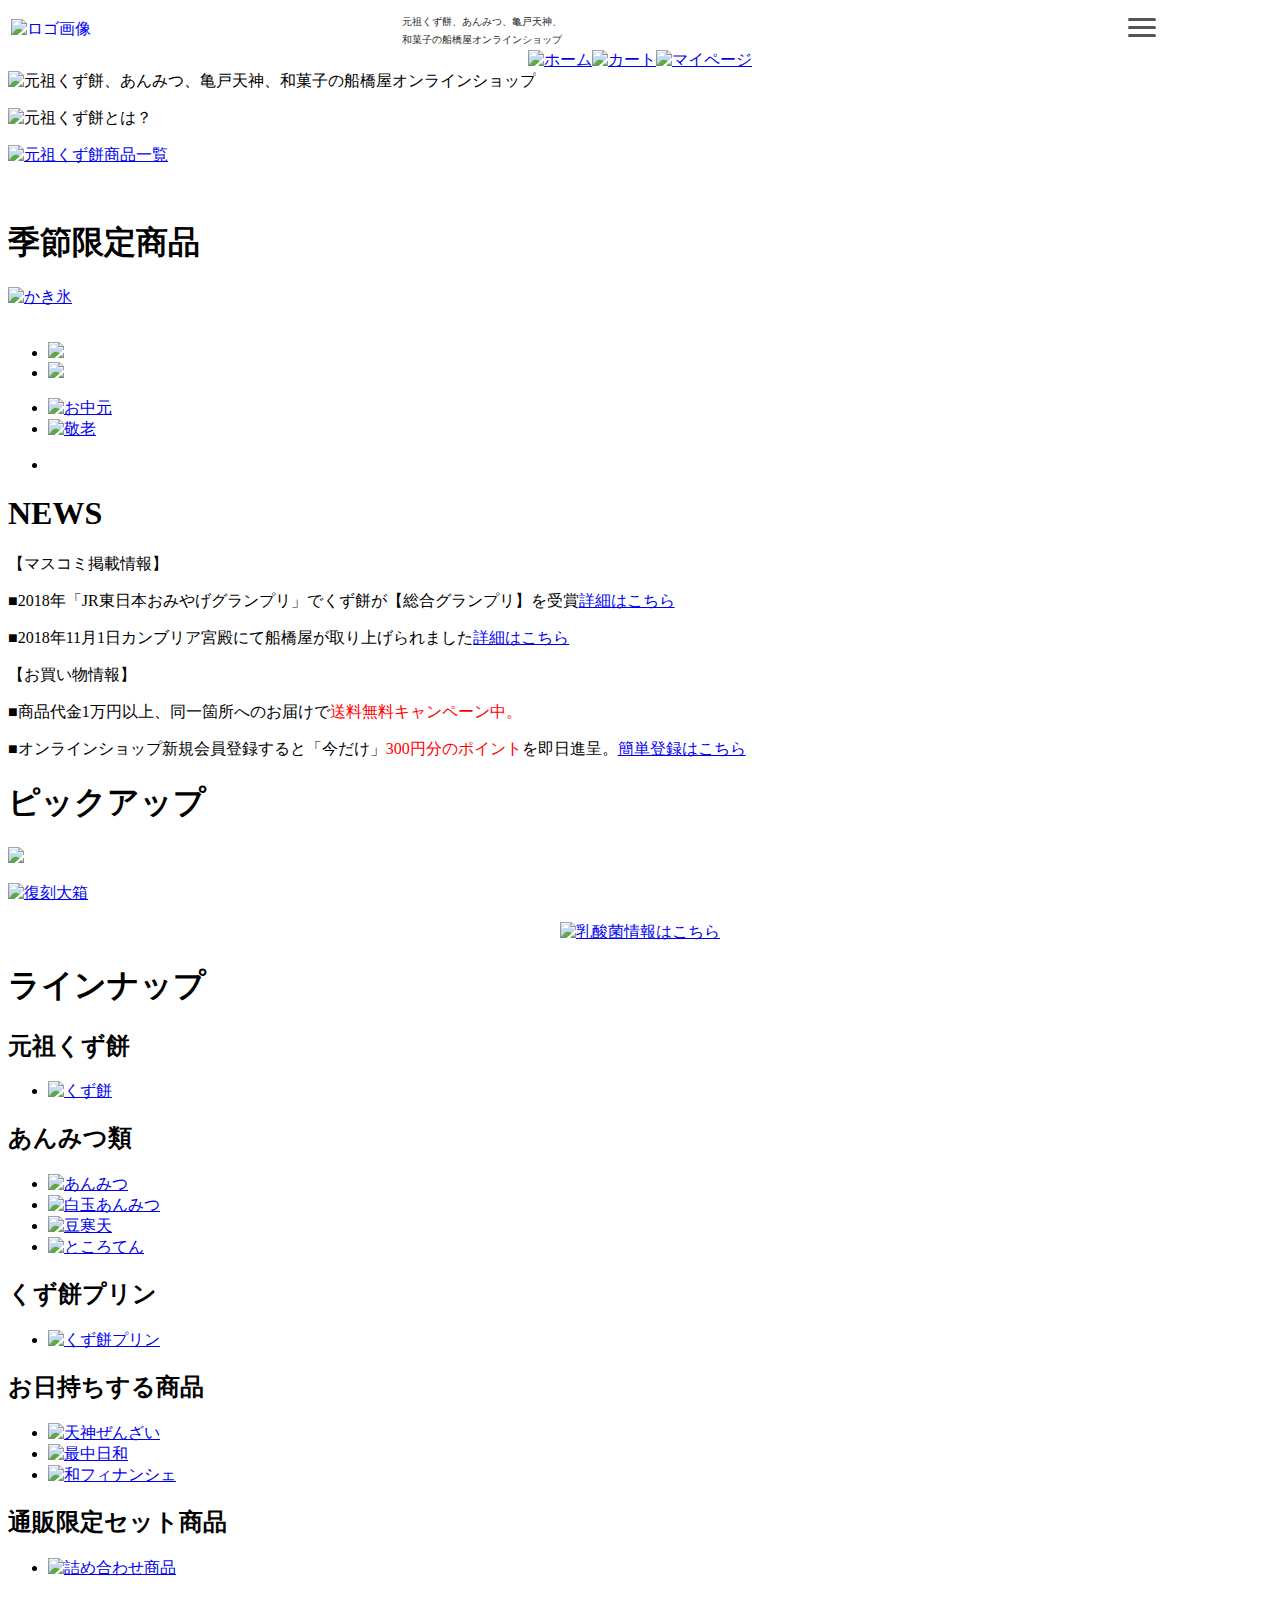
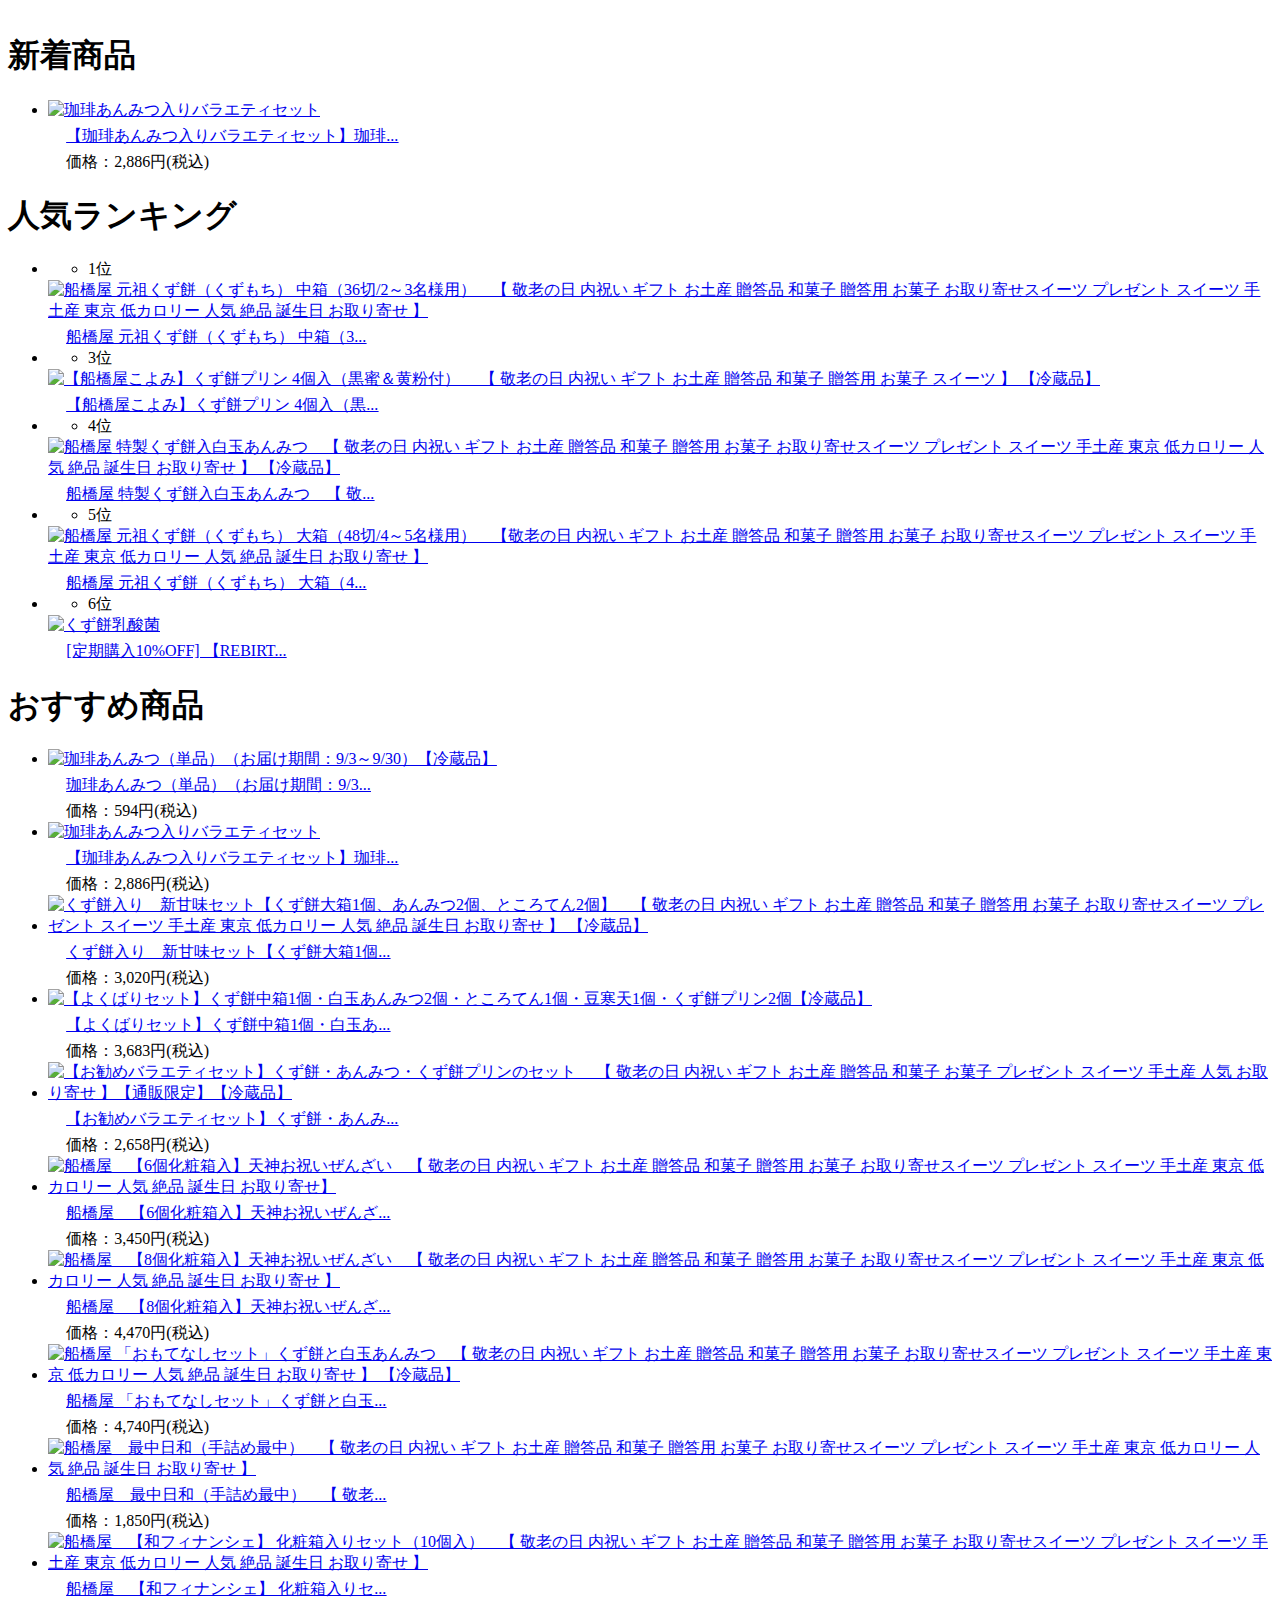
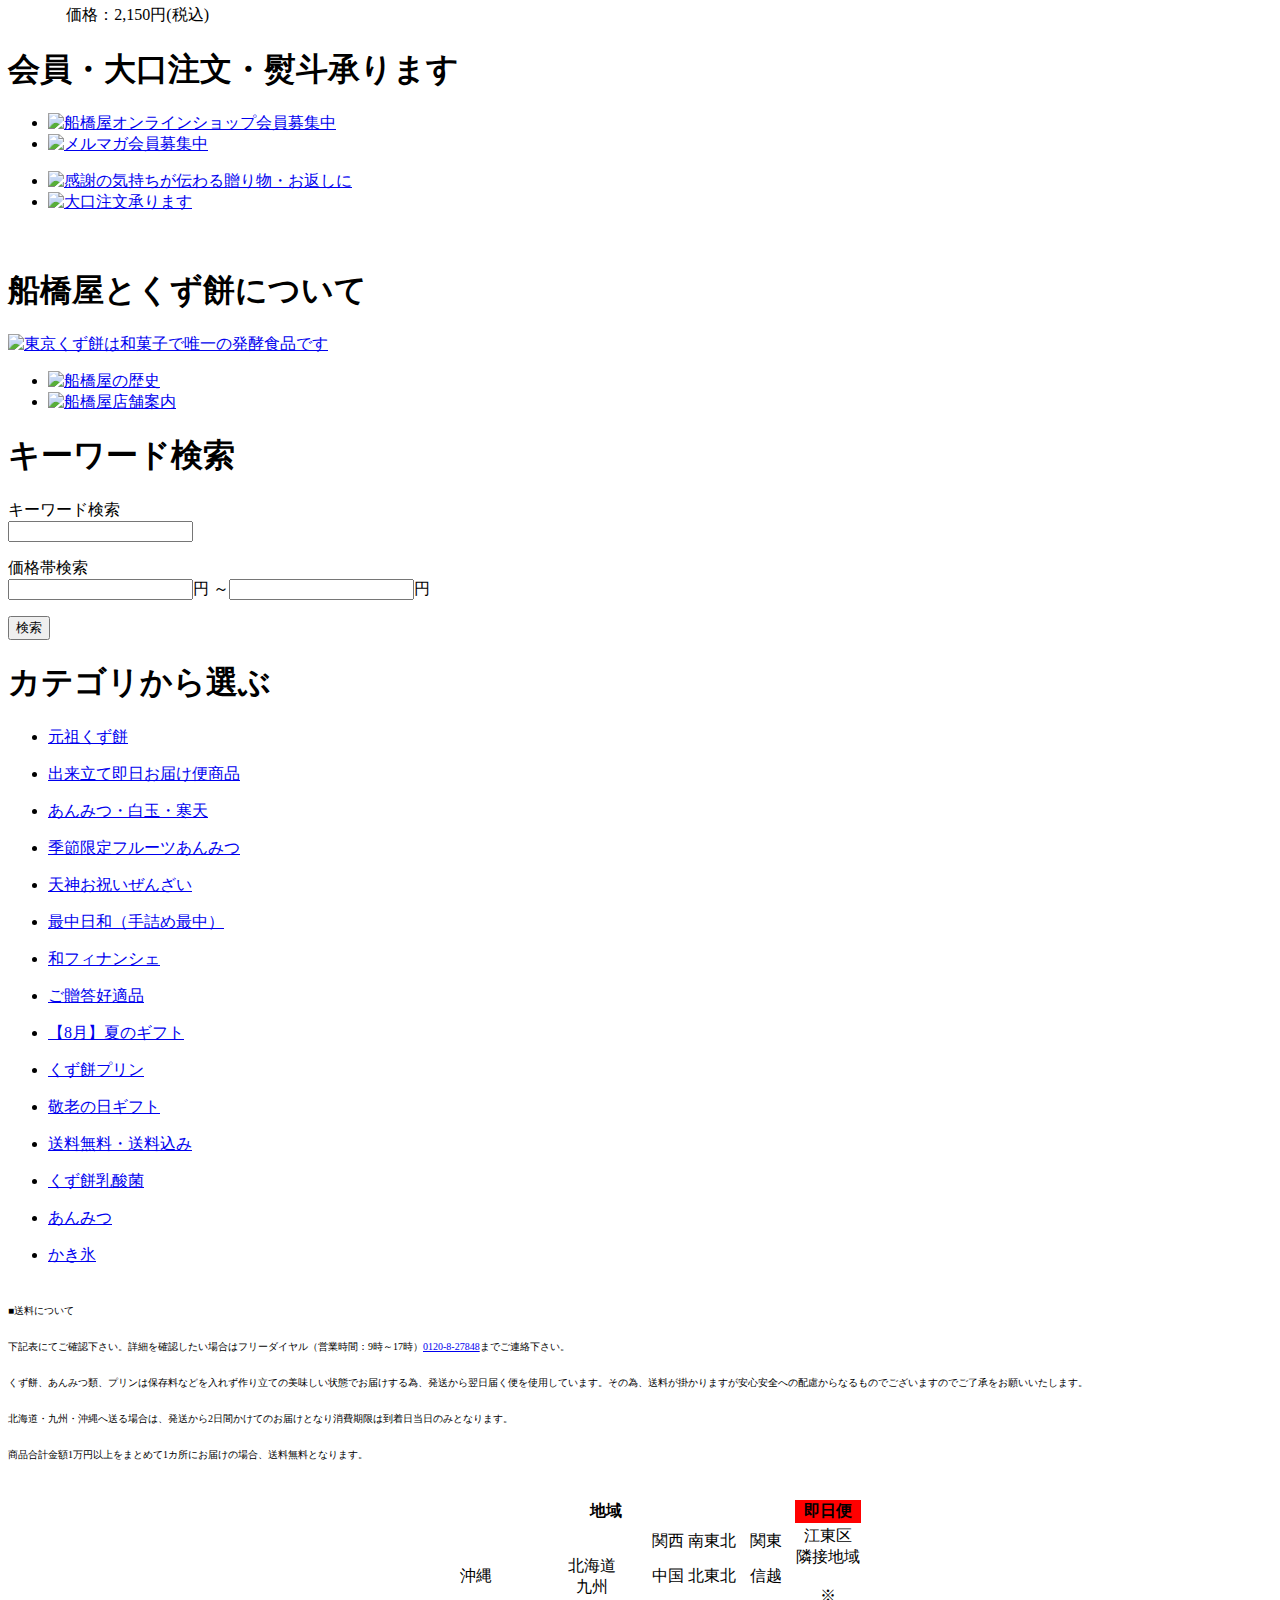
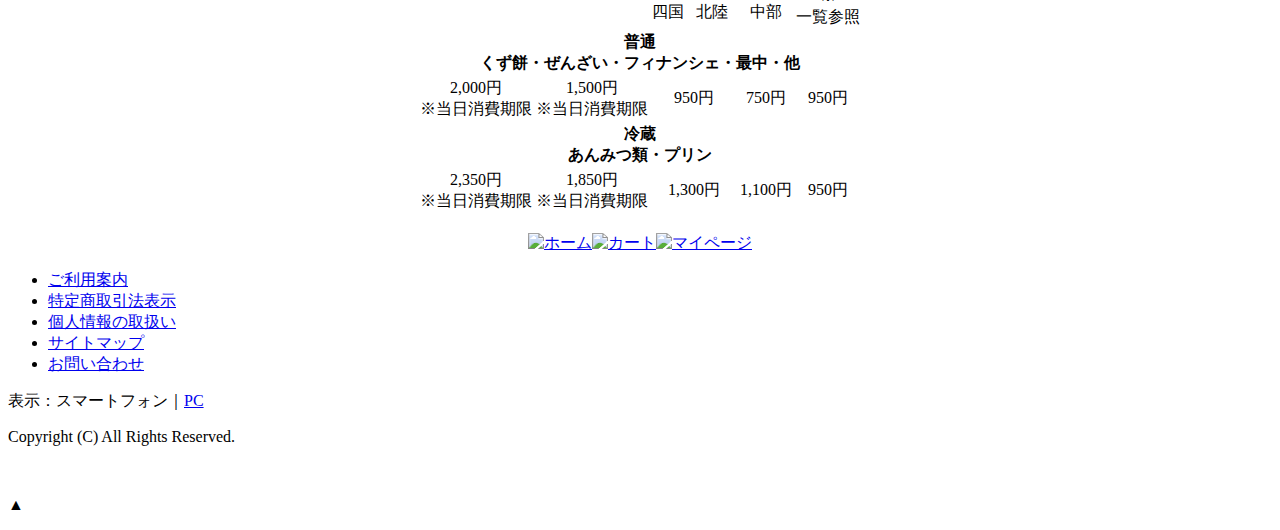
==== commit c24a1399: "ハンバーガーアイコンの配置、ドロワーの実装まで SPにドロワーメニューを入れる #1" ====
--- a/sp/index.html
+++ b/sp/index.html
@@ -33,6 +33,8 @@
 
 
 <link href="https://www.funabashiya.jp/hpgen/smp/css/default.css" rel="stylesheet">
+<link href="./drawer.css" rel="stylesheet">
+<script src="./drawer.js" type="text/javascript"></script>
 
 <link rel="canonical" href="https://www.funabashiya.jp/" />
 
@@ -215,14 +217,28 @@
     <center>
 <div class="logo clearof">
 <!-- logo+テキスト -->
-<table>
+<table width='100%'>
 <tbody>
 <tr>
 <td><a style="text-decoration: none; padding-right: 5px;" href="https://www.funabashiya.jp/smp/index.html?"><img class="logoimg" alt="ロゴ画像" src="https://www.funabashiya.jp/pic-labo/smp_logo.png" border="0"> </a></td>
 <td align="left"><a style="text-decoration: none; font-size: 10px; color: #252525; line-height: 140%;" href="https://www.funabashiya.jp/smp/index.html?">元祖くず餅、あんみつ、亀戸天神、<br>和菓子の船橋屋オンラインショップ </a></td>
+<td>
+  <div class="drawer-button js-drawer-button">
+    <span class="drawer-button__icon">
+  </div>
+</td>
 </tr>
 </tbody>
 </table>
+<div class="drawer">
+  <div class="drawer-button js-drawer-button">
+    <span class="drawer-button__close-icon">
+  </div>
+  <ul>
+      <li><a href="#">サンプル</a></li>
+      <li><a href="#">サンプル</a></li>
+  </ul>
+</div>
 
 <nav class="clearof" style="margin: 0px; text-align: center; width: 100%;">
 <div style="margin: 0px 0px 0px　0px; width: 100%;"><a href="https://www.funabashiya.jp/smp/index.html?"><img style="width: 33%;" alt="ホーム" src="https://www.funabashiya.jp/pic-labo/smp_gnavi1.png" border="0"></a><a href="https://cart2.shopserve.jp/-/funabashiya.jp/smp_cart.php?guid=ON&"><img style="width: 33%;" alt="カート" src="https://www.funabashiya.jp/pic-labo/smp_gnavi2.png" border="0"></a><a href="https://cart2.shopserve.jp/-/funabashiya.jp/smp_login.php?"><img style="width: 33%;" alt="マイページ" src="https://www.funabashiya.jp/pic-labo/smp_gnavi3.png" border="0"></a></div>
--- a/sp/drawer.css
+++ b/sp/drawer.css
@@ -0,0 +1,71 @@
+.drawer {
+  position: fixed;
+  height: 100vh;
+  width: 80%;
+  top: 0;
+  right: 0;
+  z-index: 100;
+
+  background-color: white;
+  border: solid black;
+  border-width: 0 0 0 1px;
+
+  -webkit-transition:ease .5s;
+  transition:ease .5s;
+
+  -webkit-transform: translateX(100%);
+  transform: translateX(100%);
+}
+
+.drawer--active {
+  -webkit-transform: translateX(0);
+  transform: translateX(0);
+}
+
+.drawer-button {
+  display: inline-block;
+  width: 30px;
+  height: 22px;
+  vertical-align: middle;
+}
+.drawer-button:hover {
+  opacity: 0.8;
+}
+.drawer-button__icon, .drawer-button__icon:before, .drawer-button__icon:after {
+  position: absolute;
+  height: 3px;
+  width: 28px;
+  border-radius: 3px;
+  background: #555;
+  display: block;
+  content: '';
+  cursor: pointer;
+}
+.drawer-button__icon:before {
+  bottom: -8px;
+}
+.drawer-button__icon:after {
+  bottom: -16px;
+}
+
+.drawer-button__close-icon {
+  display: inline-block;
+  position: relative;
+  margin: 0 20px 0 7px;
+  padding: 0;
+  width: 4px;
+  height: 20px;
+  background: #000;
+  transform: rotate(45deg);
+}
+.drawer-button__close-icon::before {
+  display: block;
+  content: "";
+  position: absolute;
+  top: 50%;
+  left: -8px;
+  width: 20px;
+  height: 4px;
+  margin-top: -2px;
+  background: #000;
+}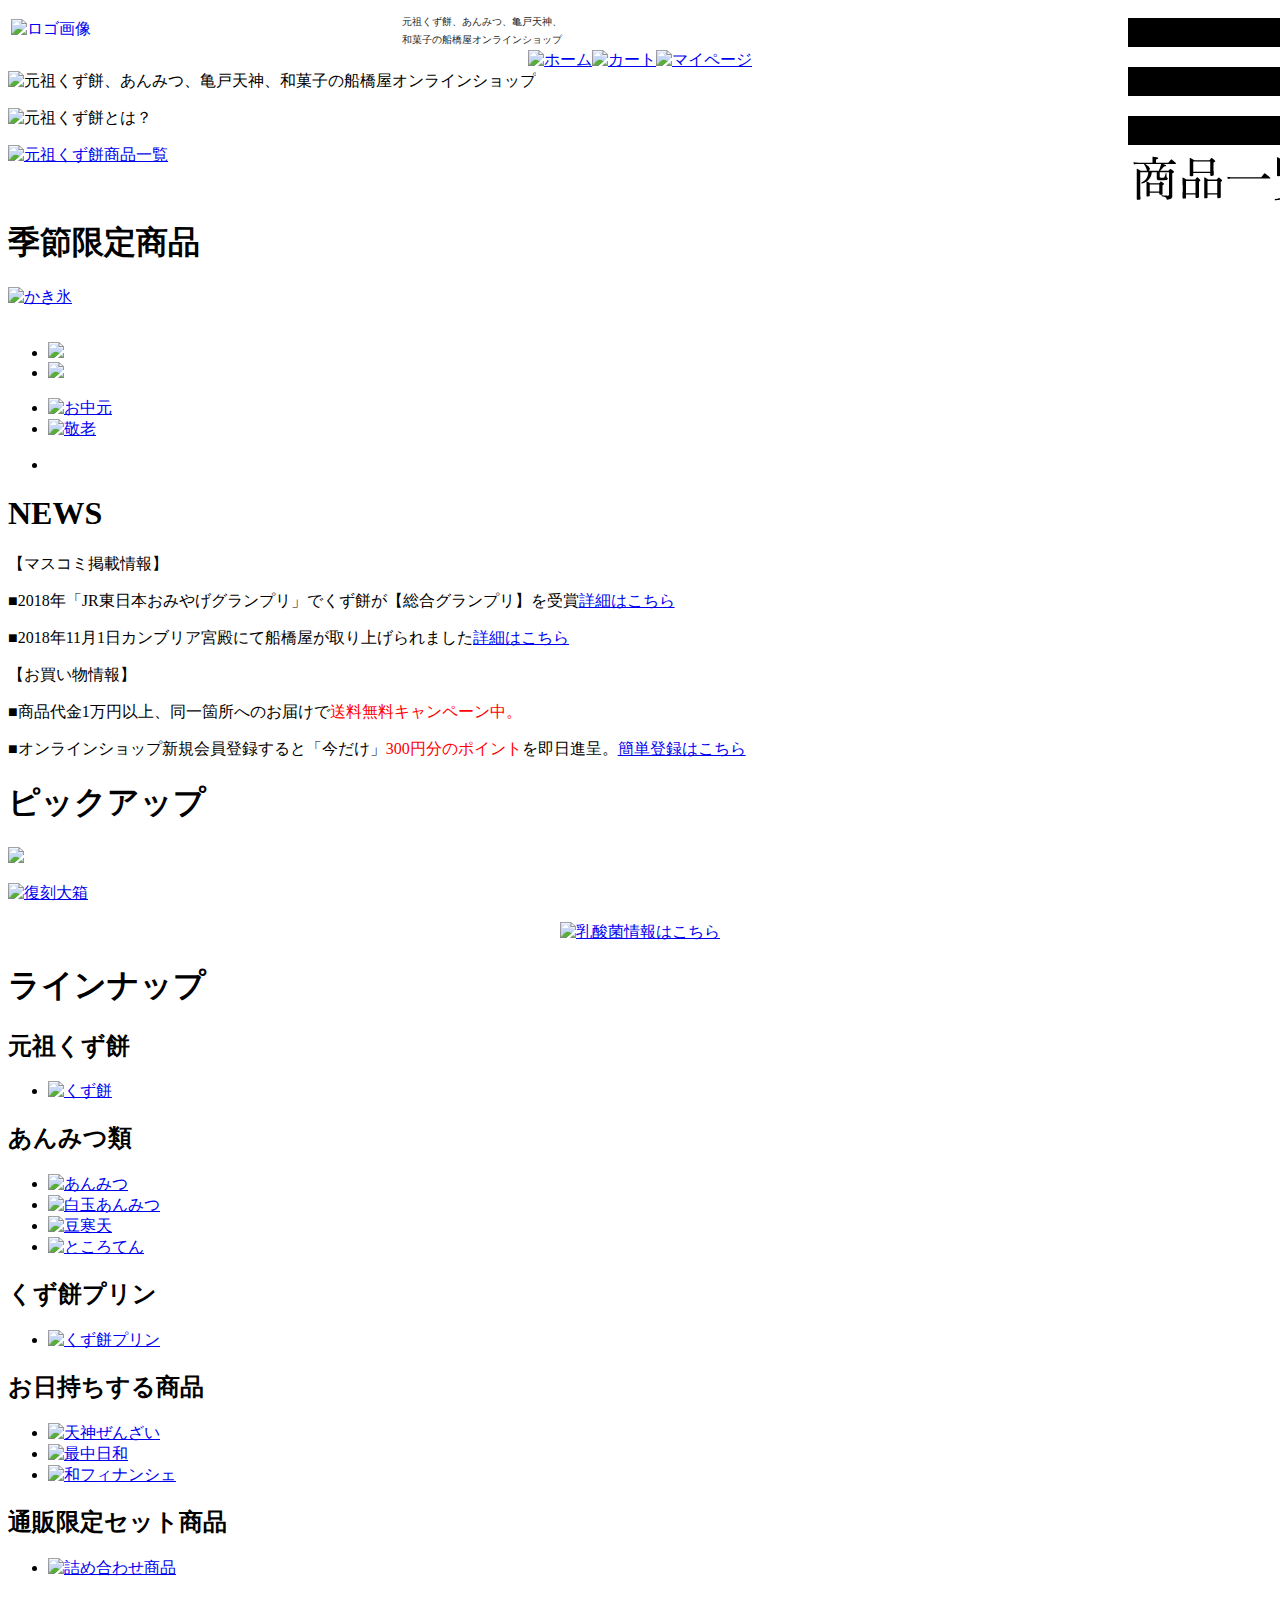
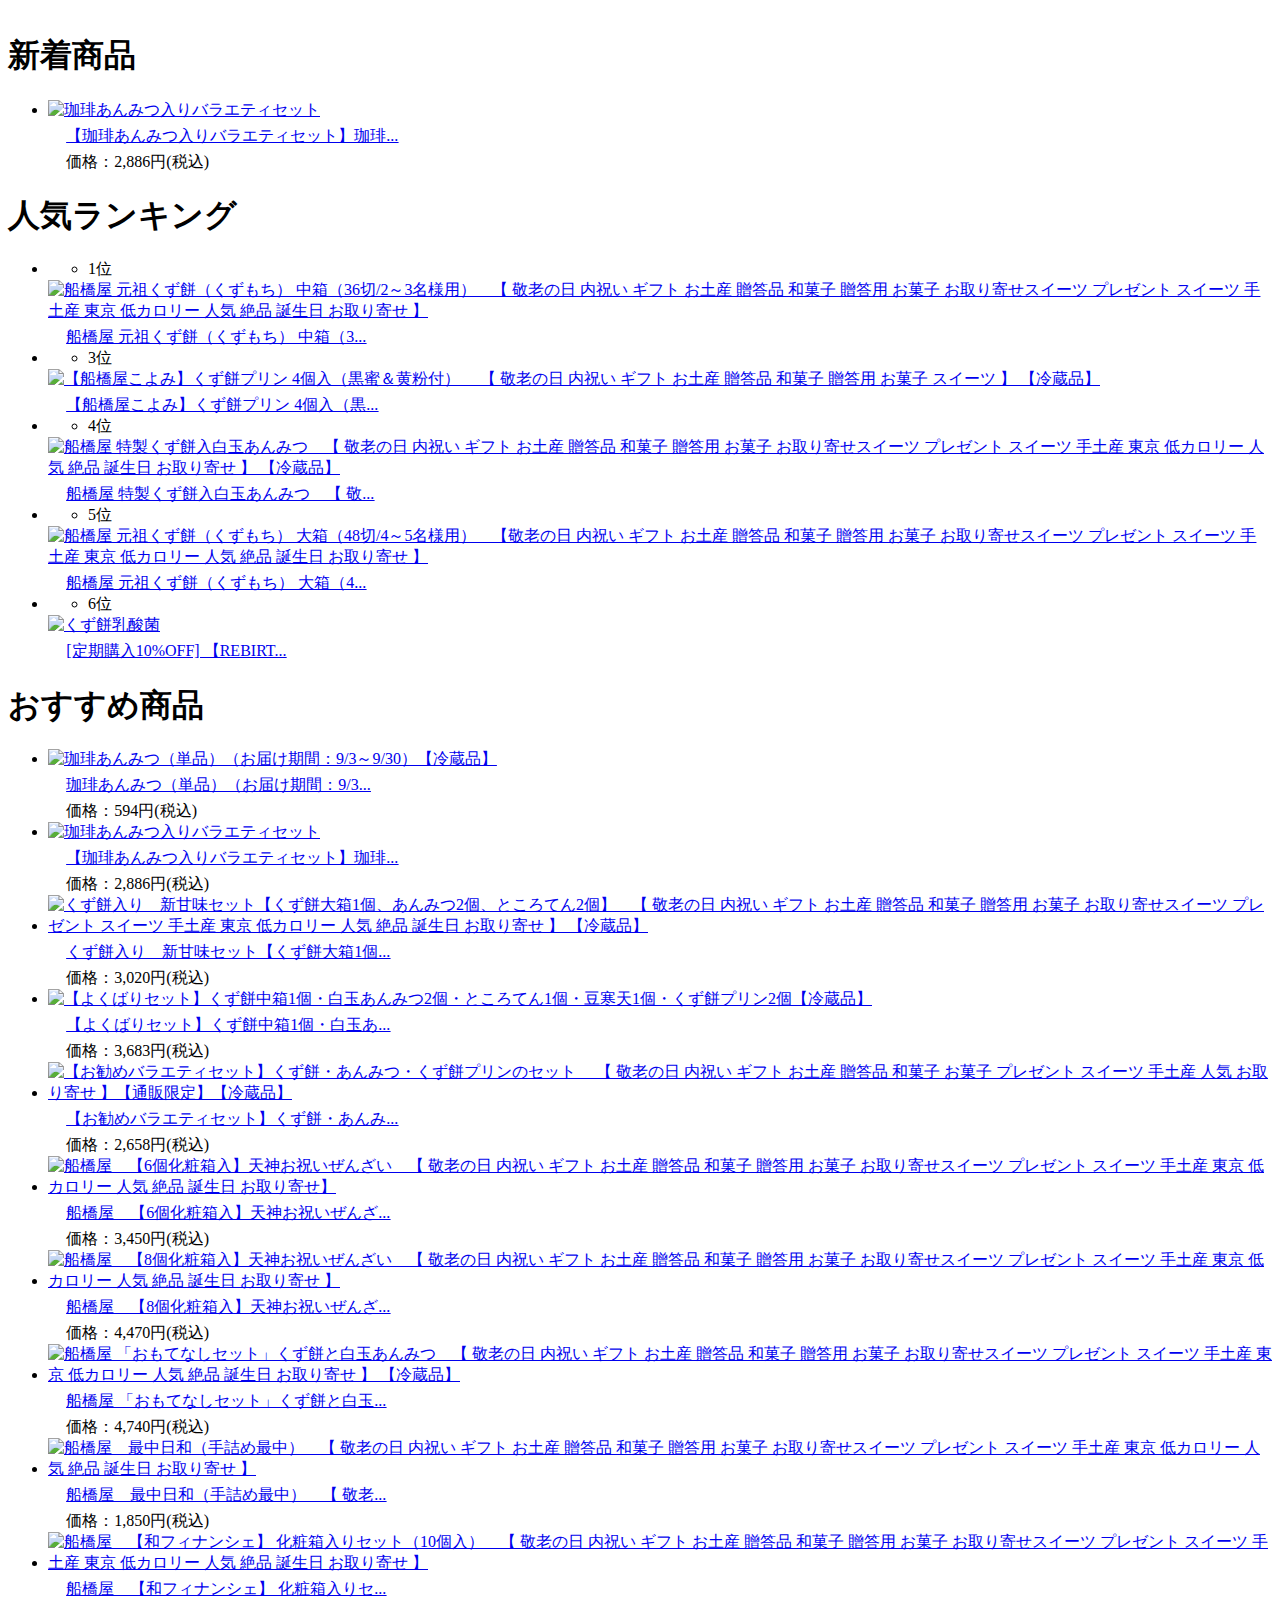
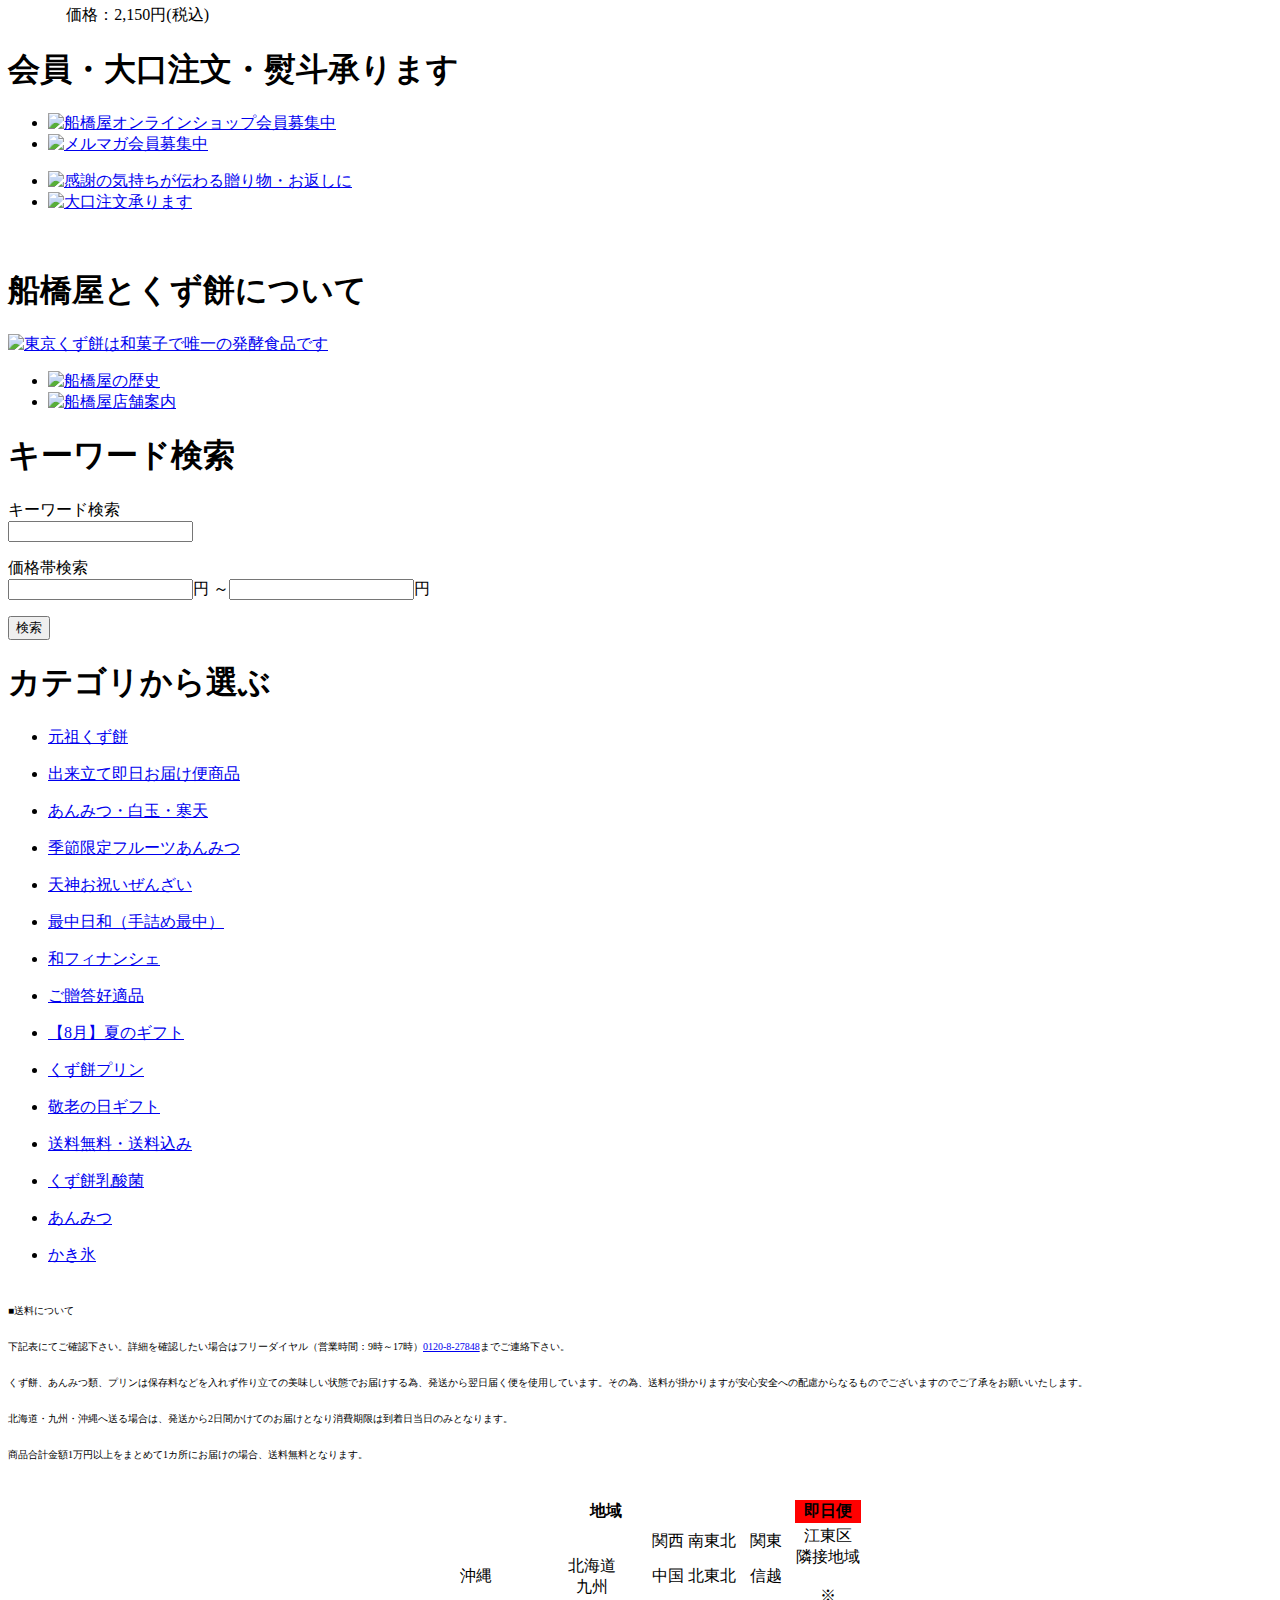
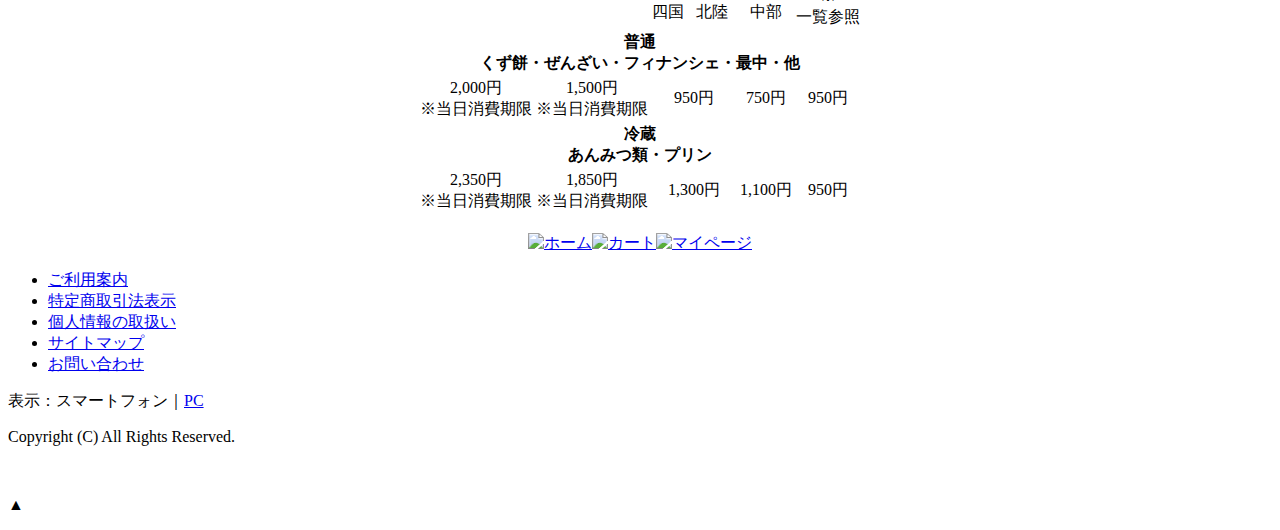
==== commit 81e12d4b: "アイコンを正式なものに変更 SPにドロワーメニューを入れる #1" ====
--- a/sp/index.html
+++ b/sp/index.html
@@ -33,6 +33,7 @@
 
 
 <link href="https://www.funabashiya.jp/hpgen/smp/css/default.css" rel="stylesheet">
+<!-- TODO drawerのファイルは本番化の際にFTPにアップすること -->
 <link href="./drawer.css" rel="stylesheet">
 <script src="./drawer.js" type="text/javascript"></script>
 
@@ -224,19 +225,38 @@
 <td align="left"><a style="text-decoration: none; font-size: 10px; color: #252525; line-height: 140%;" href="https://www.funabashiya.jp/smp/index.html?">元祖くず餅、あんみつ、亀戸天神、<br>和菓子の船橋屋オンラインショップ </a></td>
 <td>
   <div class="drawer-button js-drawer-button">
-    <span class="drawer-button__icon">
+    <!-- TODO FTPにアップすること -->
+    <img src="../img/drawer_menu_open.png">
   </div>
 </td>
 </tr>
 </tbody>
 </table>
-<div class="drawer">
-  <div class="drawer-button js-drawer-button">
-    <span class="drawer-button__close-icon">
-  </div>
-  <ul>
-      <li><a href="#">サンプル</a></li>
-      <li><a href="#">サンプル</a></li>
+<div class="drawer drawer-menu">
+  <div class="drawer-button js-drawer-button drawer-menu__close-button">
+    <!-- TODO FTPにアップすること -->
+    <img src="../img/drawer_menu_close.png">
+  </div>
+  <div class="drawer-menu__form">
+    <form name="frmSearch" class="c-search-form" method="GET" action="/smp/list.php">
+      <input class="c-search-form__text" type="text" name="search" value="">
+      <input type="hidden" name="type" value="search"/>
+      <input class="c-search-form__submit" type="submit" class="submit_gr" value="検索">
+    </form>
+  </div>
+  <div class="drawer-menu__title">
+    商品カテゴリ
+  </div>
+  <ul class="drawer-menu__links">
+    <li class="drawer-menu__link-container"><a class="drawer-menu__link-link" href="https://www.funabashiya.jp/SHOP/53708/list.html">元祖くず餅</a></li>
+    <li class="drawer-menu__link-container"><a class="drawer-menu__link-link" href="https://www.funabashiya.jp/SHOP/153603/list.html">あんみつ・豆寒・ところてん</a></li>
+    <li class="drawer-menu__link-container"><a class="drawer-menu__link-link" href="https://www.funabashiya.jp/smp/list.php?type=class&mcat=53761">季節限定フルーツあんみつ</a></li>
+    <li class="drawer-menu__link-container"><a class="drawer-menu__link-link" href="https://www.funabashiya.jp/SHOP/54983/list.html">天神お祝いぜんざい</a></li>
+    <li class="drawer-menu__link-container"><a class="drawer-menu__link-link" href="https://www.funabashiya.jp/SHOP/54984/list.html">最中日和(手詰め最中)</a></li>
+    <li class="drawer-menu__link-container"><a class="drawer-menu__link-link" href="https://www.funabashiya.jp/SHOP/54985/list.html">和フィナンシェ</a></li>
+    <li class="drawer-menu__link-container"><a class="drawer-menu__link-link" href="https://www.funabashiya.jp/SHOP/53838/list.html">くず餅プリン</a></li>
+    <li class="drawer-menu__link-container"><a class="drawer-menu__link-link" href="https://www.funabashiya.jp/smp/list.php?type=class&mcat=55999">ご贈答好適品</a></li>
+    <li class="drawer-menu__link-container"><a class="drawer-menu__link-link" href="https://www.funabashiya.jp/smp/list.php?type=class&mcat=149037">くず餅乳酸菌カプセル</a></li>
   </ul>
 </div>
 
--- a/sp/drawer.css
+++ b/sp/drawer.css
@@ -1,10 +1,13 @@
+/**
+* ドロワーの動作に必要な基本CSS
+*/
 .drawer {
   position: fixed;
   height: 100vh;
   width: 80%;
   top: 0;
   right: 0;
-  z-index: 100;
+  z-index: 10001;
 
   background-color: white;
   border: solid black;
@@ -23,7 +26,6 @@
 }
 
 .drawer-button {
-  display: inline-block;
   width: 30px;
   height: 22px;
   vertical-align: middle;
@@ -68,4 +70,63 @@
   height: 4px;
   margin-top: -2px;
   background: #000;
-}+}
+
+/**
+* ドロワーメニューデザイン
+*/
+.drawer-menu {
+  text-align: initial;
+  box-sizing: border-box;
+  padding: 10px;
+}
+.drawer-menu__close-button {
+  margin-left: auto;
+}
+.drawer-menu__form {
+  margin: 20px 0;
+}
+
+.drawer-menu__title {
+  text-align: center;
+
+  padding-bottom: 10px;
+
+  border: solid #252525;
+  border-width: 0 0 1px 0;
+}
+
+.drawer-menu__links {
+
+}
+.drawer-menu__links a {
+  text-decoration: none;
+}
+.drawer-menu__link-container {
+  border: solid #252525;
+  border-width: 0 0 1px 0;
+}
+.drawer-menu__link-link {
+  display: block;
+
+  padding: 14px 10px 14px 20px;
+}
+
+.c-search-form {
+  display: flex;
+  justify-content: space-between;
+}
+.c-search-form__text {
+  width: 75%;
+  height: 40px;
+
+  font-size: 16px;
+}
+.c-search-form__submit {
+  width: 20%;
+
+  border: none;
+
+  background-color: #252525;
+  color: white;
+}
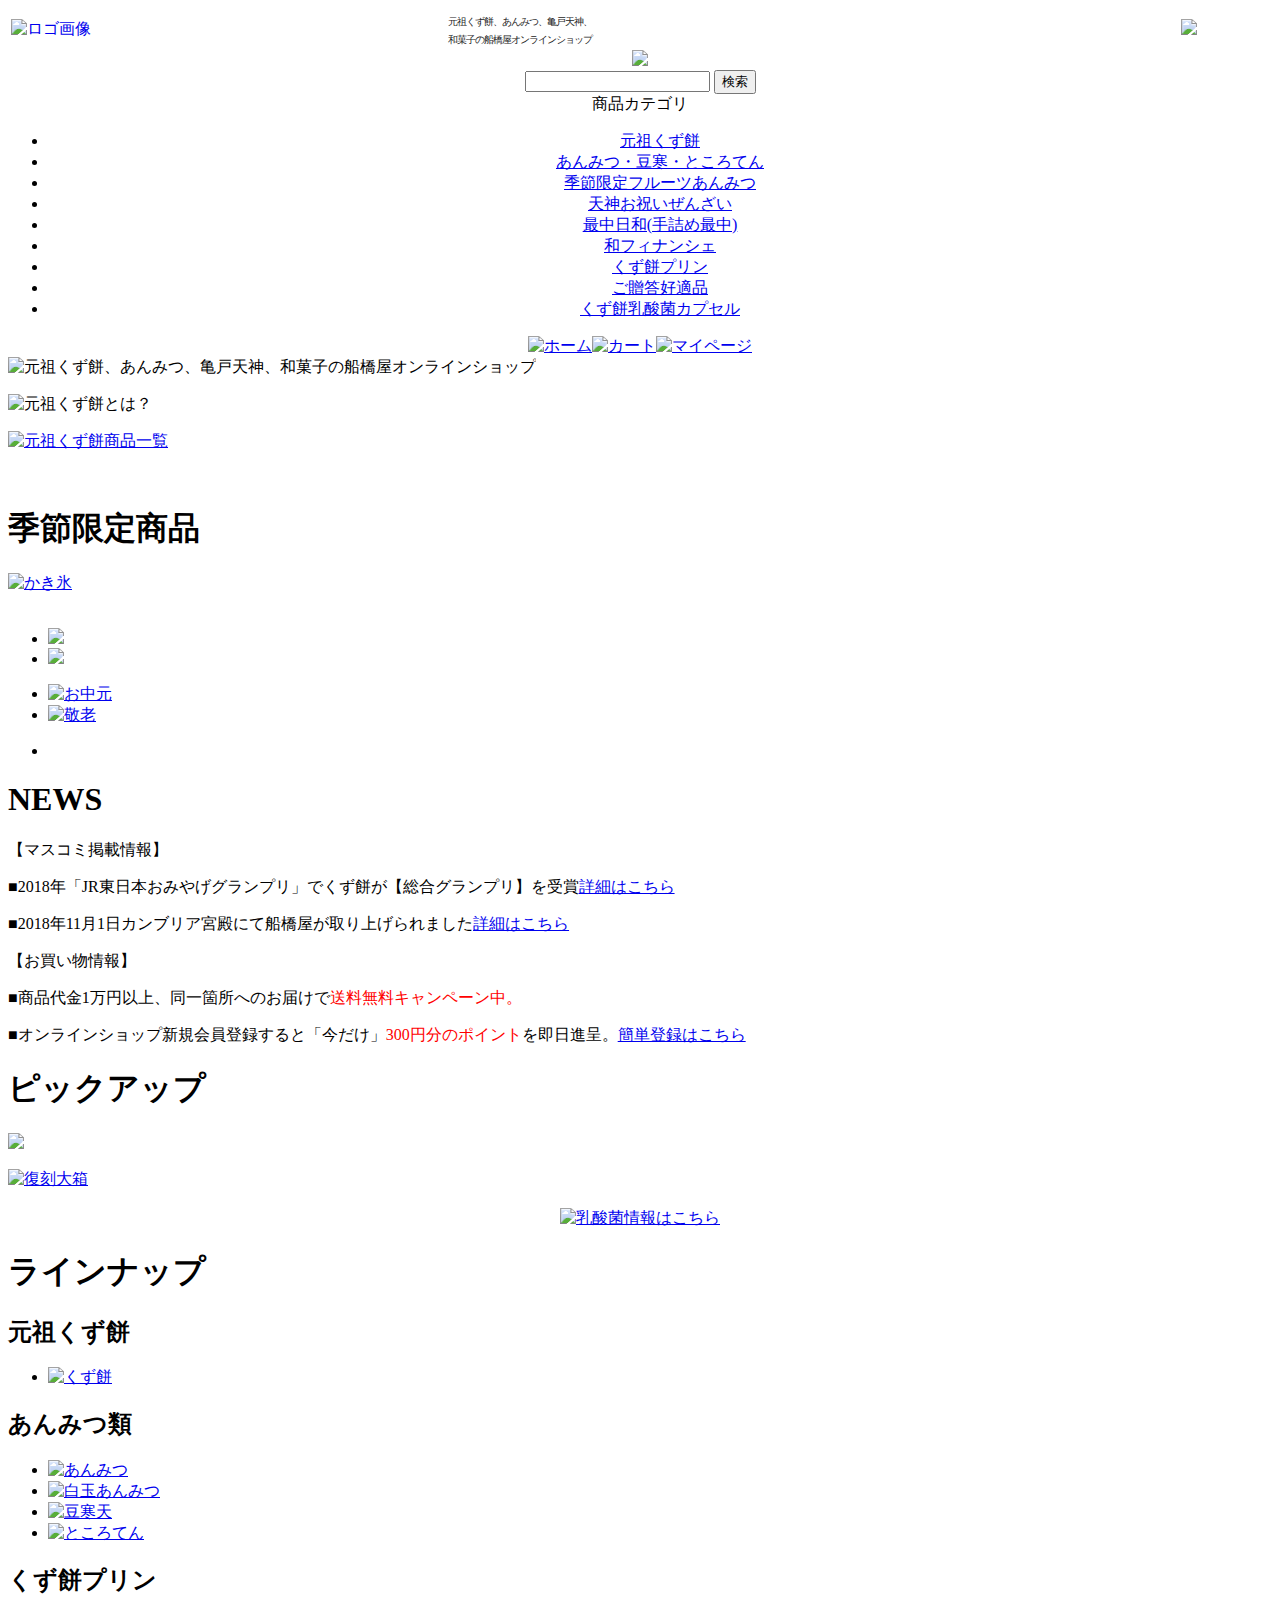
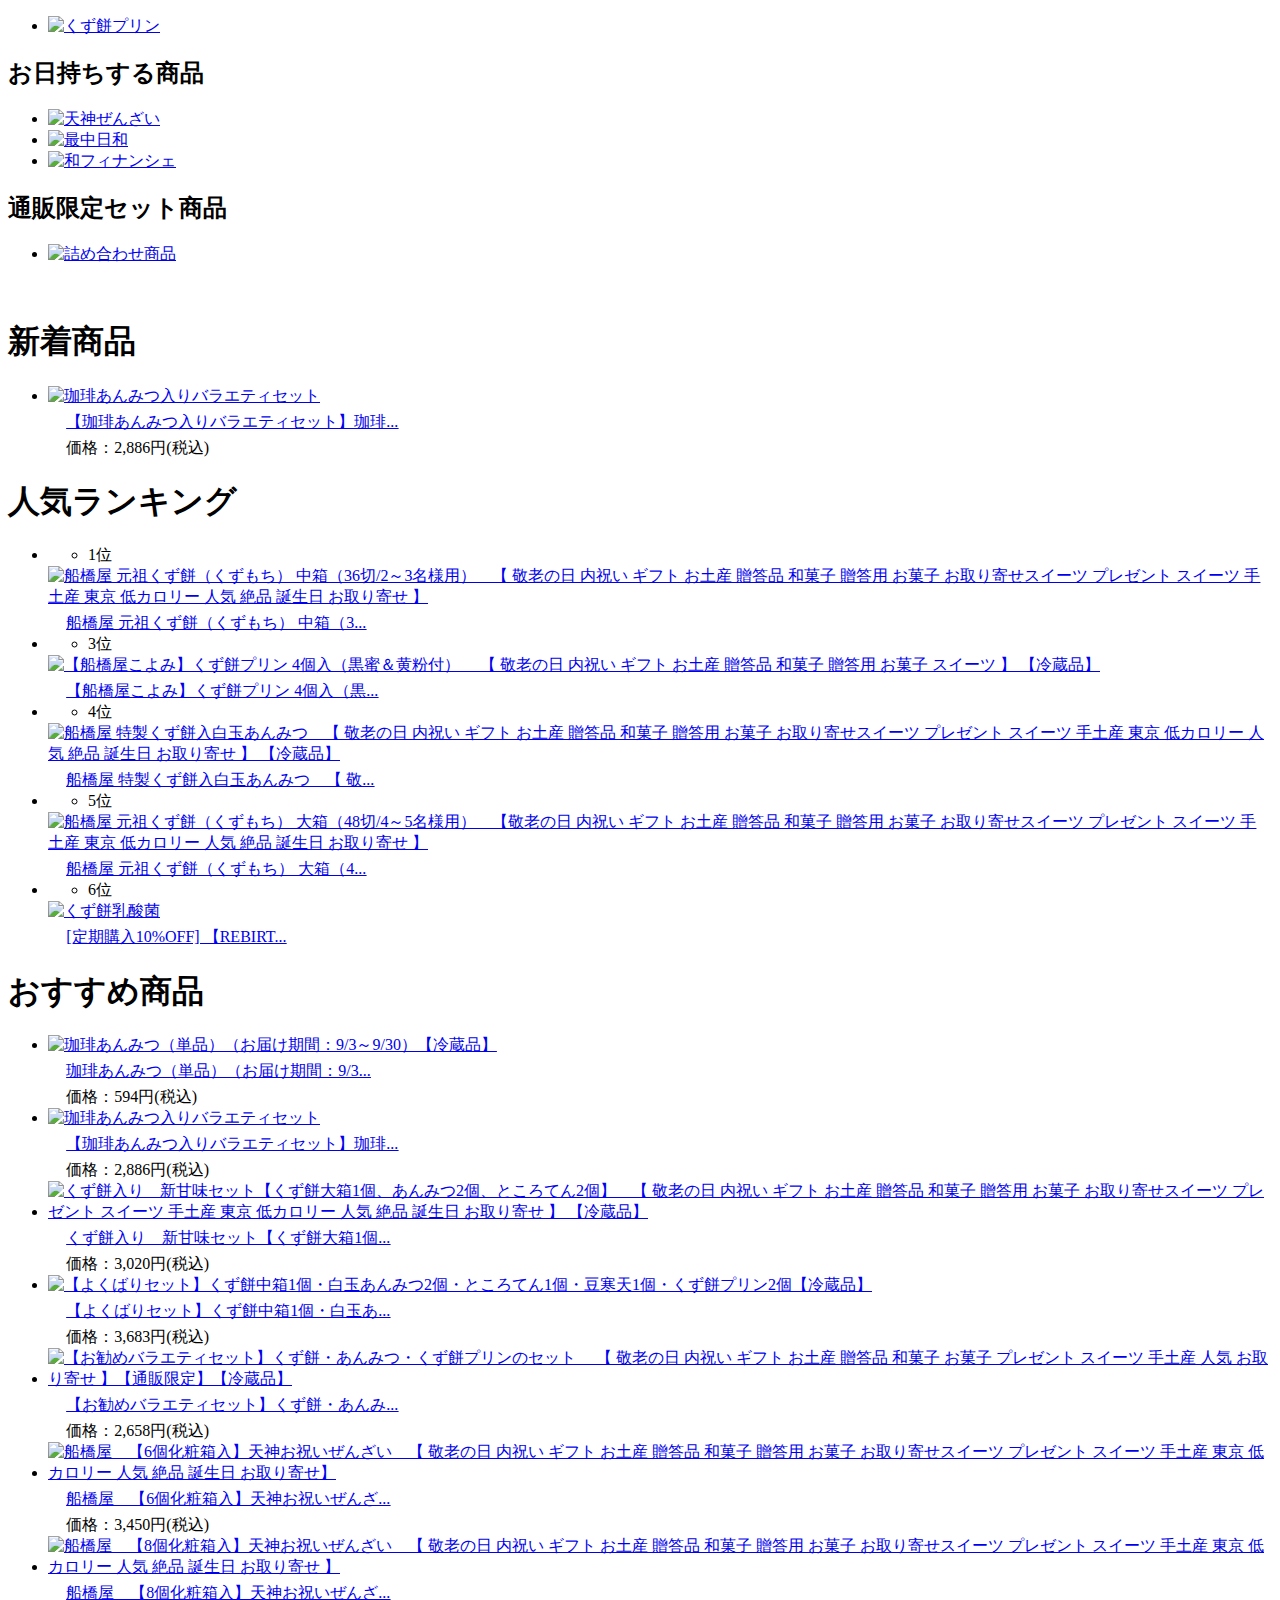
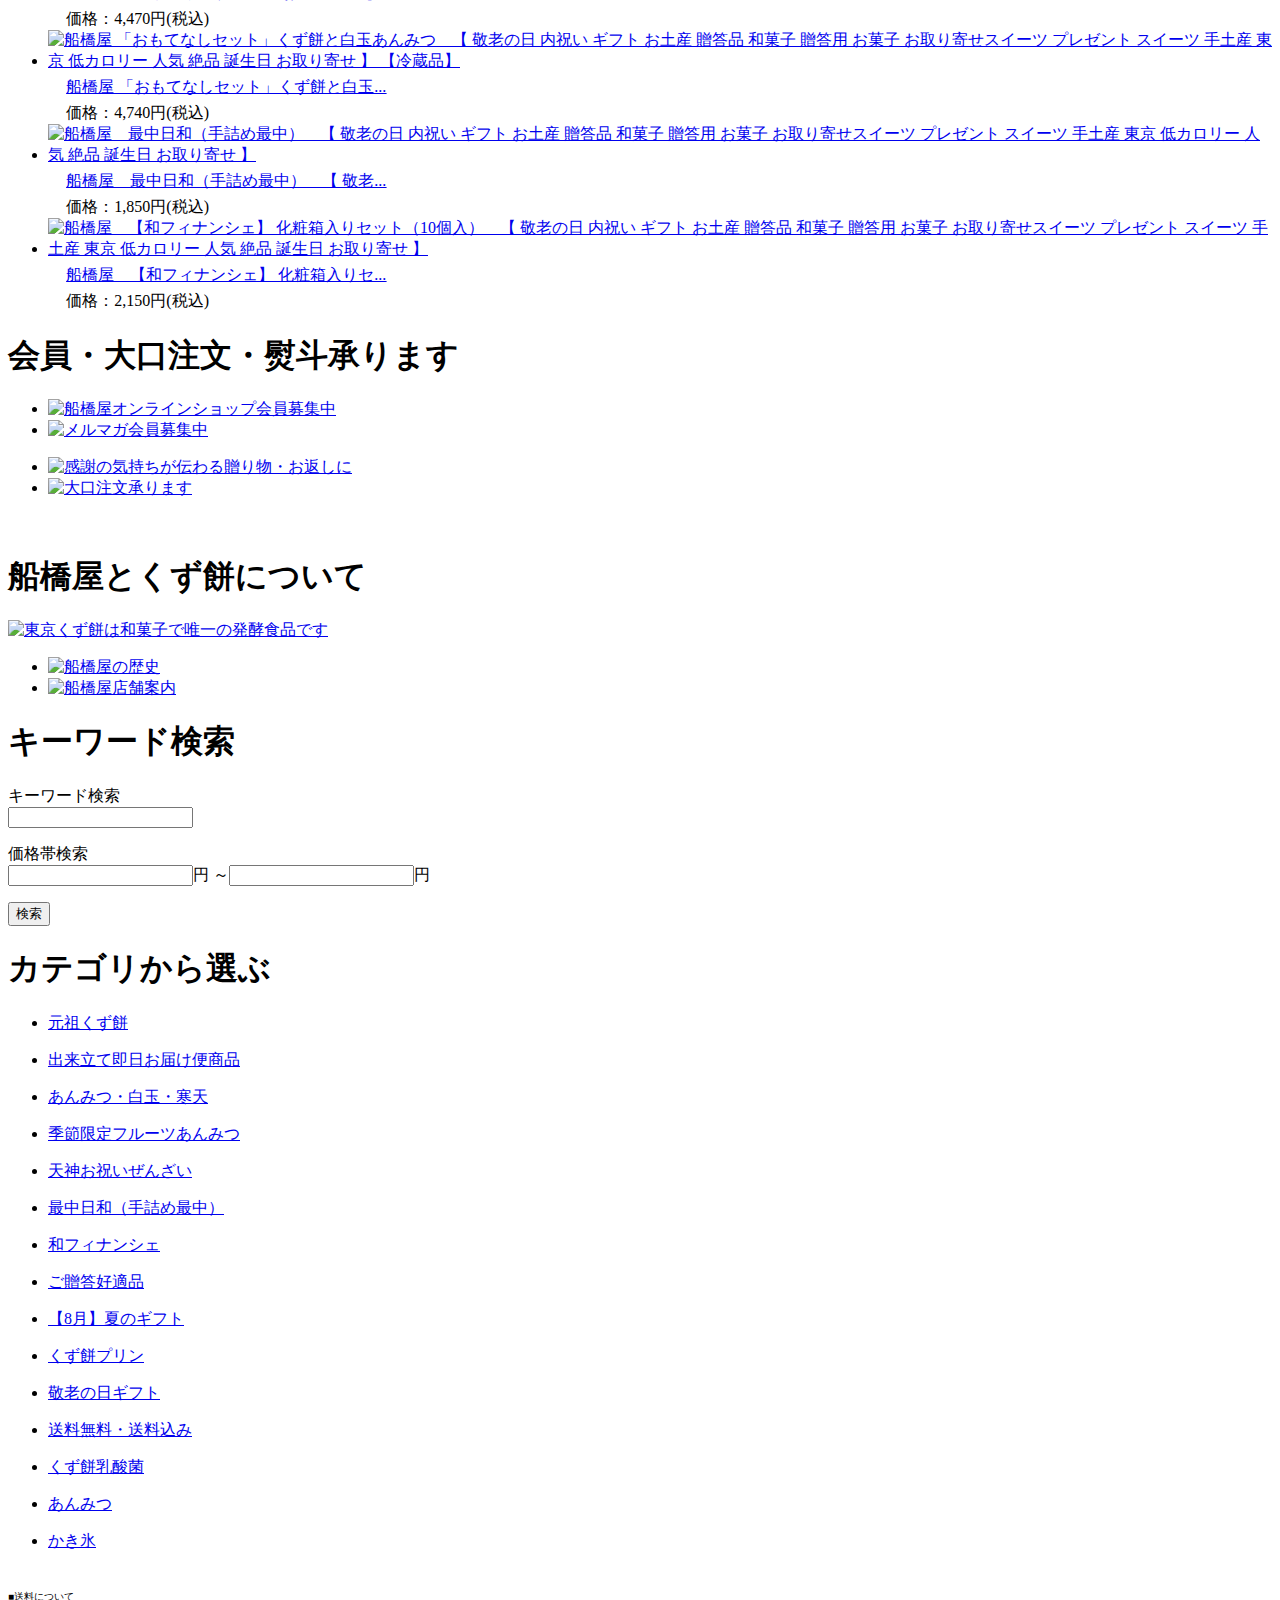
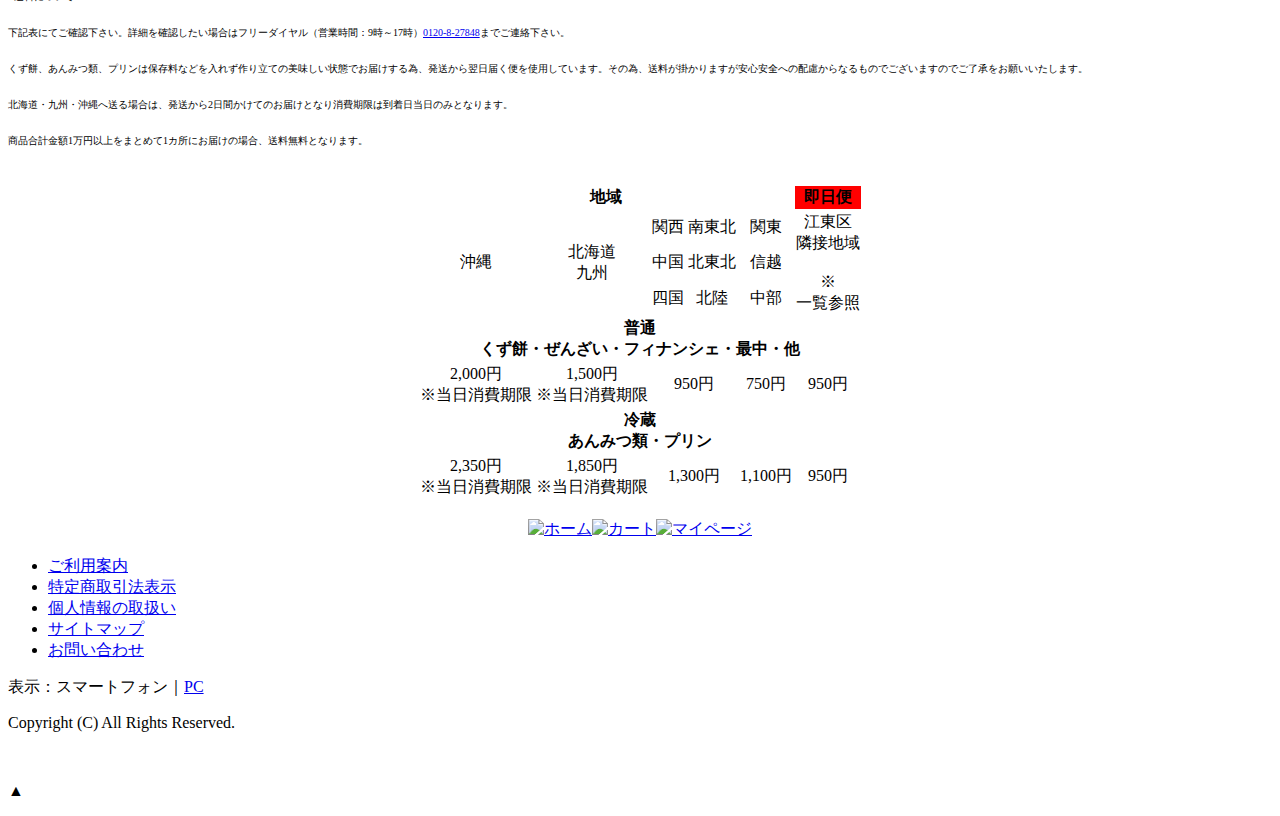
==== commit 137b29a4: "本番リリース用ソース修正 SPにドロワーメニューを入れる #1" ====
--- a/sp/index.html
+++ b/sp/index.html
@@ -33,9 +33,6 @@
 
 
 <link href="https://www.funabashiya.jp/hpgen/smp/css/default.css" rel="stylesheet">
-<!-- TODO drawerのファイルは本番化の際にFTPにアップすること -->
-<link href="./drawer.css" rel="stylesheet">
-<script src="./drawer.js" type="text/javascript"></script>
 
 <link rel="canonical" href="https://www.funabashiya.jp/" />
 
@@ -218,15 +215,16 @@
     <center>
 <div class="logo clearof">
 <!-- logo+テキスト -->
+<link href="https://www.funabashiya.jp/hpgen/smp/css/drawer.css" rel="stylesheet">
+<script src="https://www.funabashiya.jp/hpgen/smp/css/drawer.js" type="text/javascript"></script>
 <table width='100%'>
 <tbody>
 <tr>
 <td><a style="text-decoration: none; padding-right: 5px;" href="https://www.funabashiya.jp/smp/index.html?"><img class="logoimg" alt="ロゴ画像" src="https://www.funabashiya.jp/pic-labo/smp_logo.png" border="0"> </a></td>
-<td align="left"><a style="text-decoration: none; font-size: 10px; color: #252525; line-height: 140%;" href="https://www.funabashiya.jp/smp/index.html?">元祖くず餅、あんみつ、亀戸天神、<br>和菓子の船橋屋オンラインショップ </a></td>
+<td align="left" style="letter-spacing: -1px;"><a style="text-decoration: none; font-size: 10px; color: #252525; line-height: 140%;" href="https://www.funabashiya.jp/smp/index.html?">元祖くず餅、あんみつ、亀戸天神、<br>和菓子の船橋屋オンラインショップ </a></td>
 <td>
   <div class="drawer-button js-drawer-button">
-    <!-- TODO FTPにアップすること -->
-    <img src="../img/drawer_menu_open.png">
+    <img src="http://funabashiya.jp/pic-labo/drawer_menu_open.png">
   </div>
 </td>
 </tr>
@@ -234,8 +232,7 @@
 </table>
 <div class="drawer drawer-menu">
   <div class="drawer-button js-drawer-button drawer-menu__close-button">
-    <!-- TODO FTPにアップすること -->
-    <img src="../img/drawer_menu_close.png">
+    <img src="http://funabashiya.jp/pic-labo/drawer_menu_close.png">
   </div>
   <div class="drawer-menu__form">
     <form name="frmSearch" class="c-search-form" method="GET" action="/smp/list.php">
@@ -249,7 +246,7 @@
   </div>
   <ul class="drawer-menu__links">
     <li class="drawer-menu__link-container"><a class="drawer-menu__link-link" href="https://www.funabashiya.jp/SHOP/53708/list.html">元祖くず餅</a></li>
-    <li class="drawer-menu__link-container"><a class="drawer-menu__link-link" href="https://www.funabashiya.jp/SHOP/153603/list.html">あんみつ・豆寒・ところてん</a></li>
+    <li class="drawer-menu__link-container"><a class="drawer-menu__link-link" href="https://www.funabashiya.jp/smp/list.php?type=class&mcat=53711">あんみつ・豆寒・ところてん</a></li>
     <li class="drawer-menu__link-container"><a class="drawer-menu__link-link" href="https://www.funabashiya.jp/smp/list.php?type=class&mcat=53761">季節限定フルーツあんみつ</a></li>
     <li class="drawer-menu__link-container"><a class="drawer-menu__link-link" href="https://www.funabashiya.jp/SHOP/54983/list.html">天神お祝いぜんざい</a></li>
     <li class="drawer-menu__link-container"><a class="drawer-menu__link-link" href="https://www.funabashiya.jp/SHOP/54984/list.html">最中日和(手詰め最中)</a></li>
